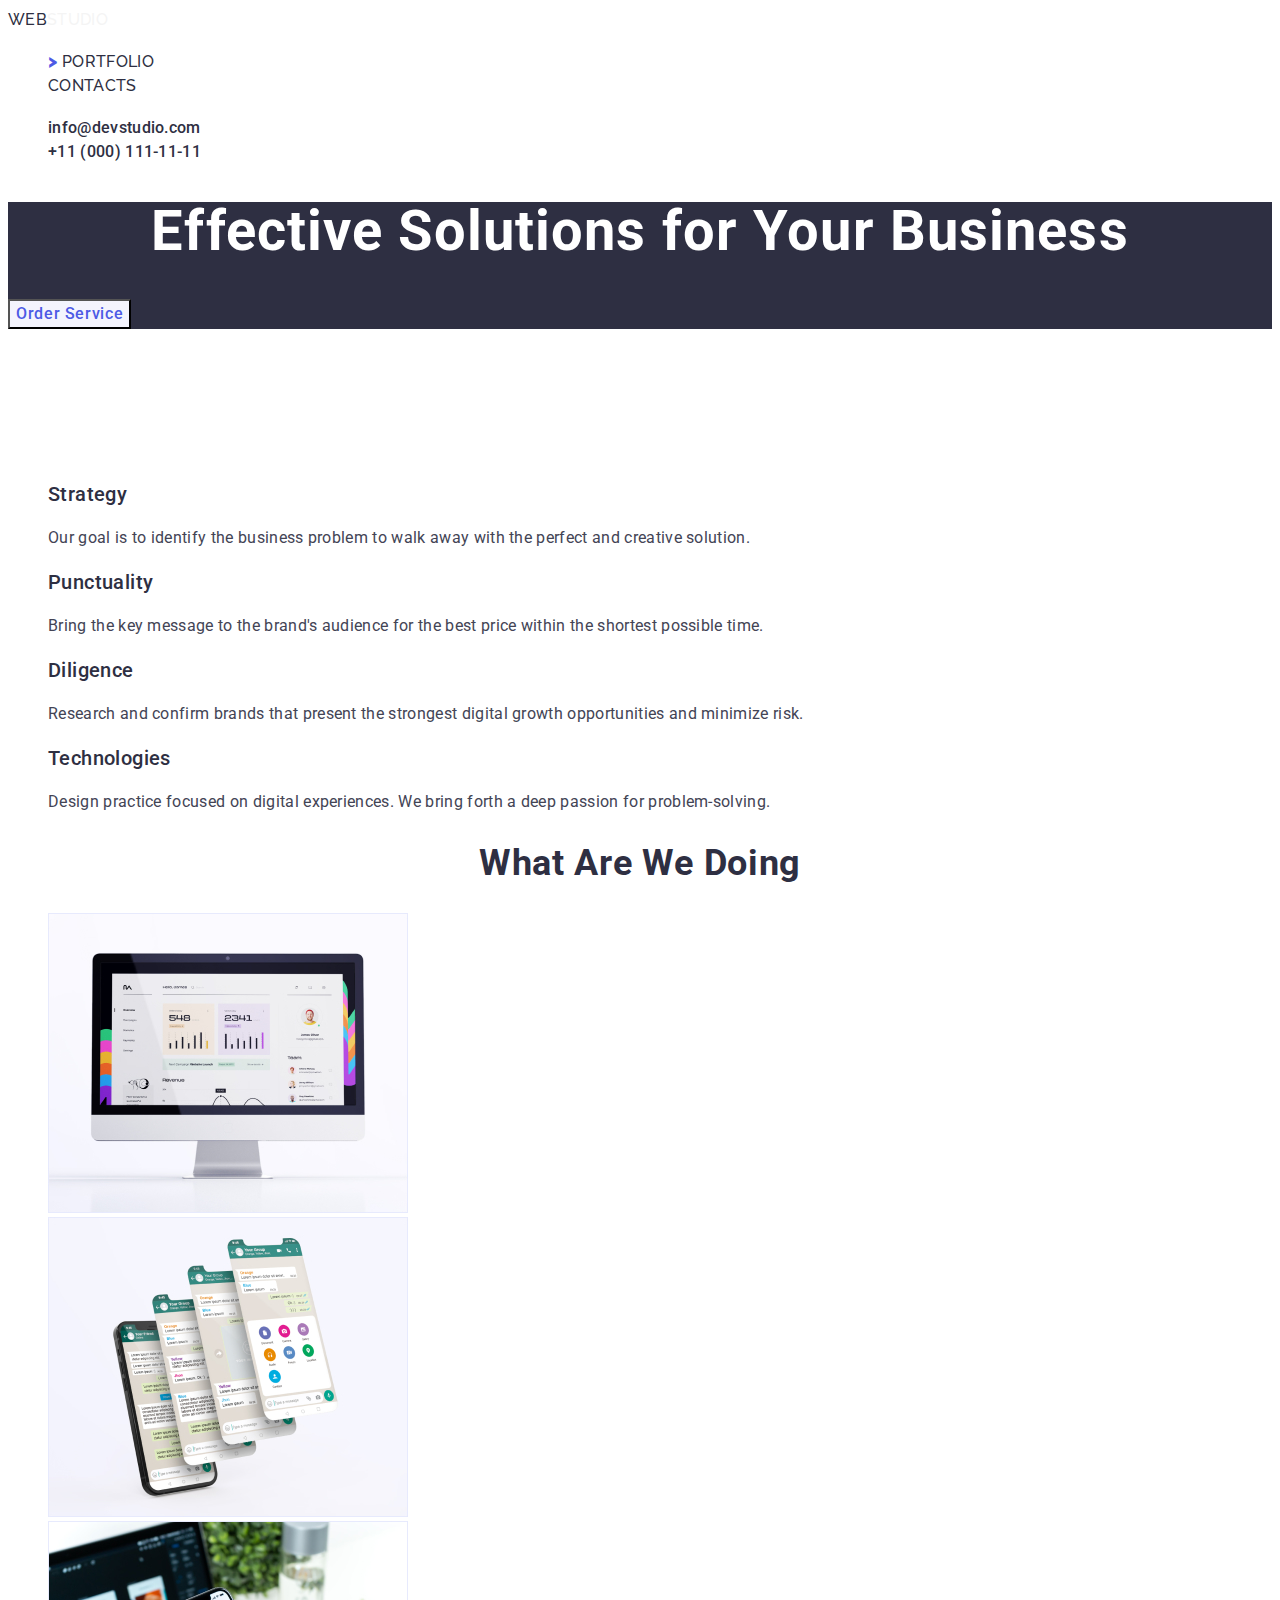
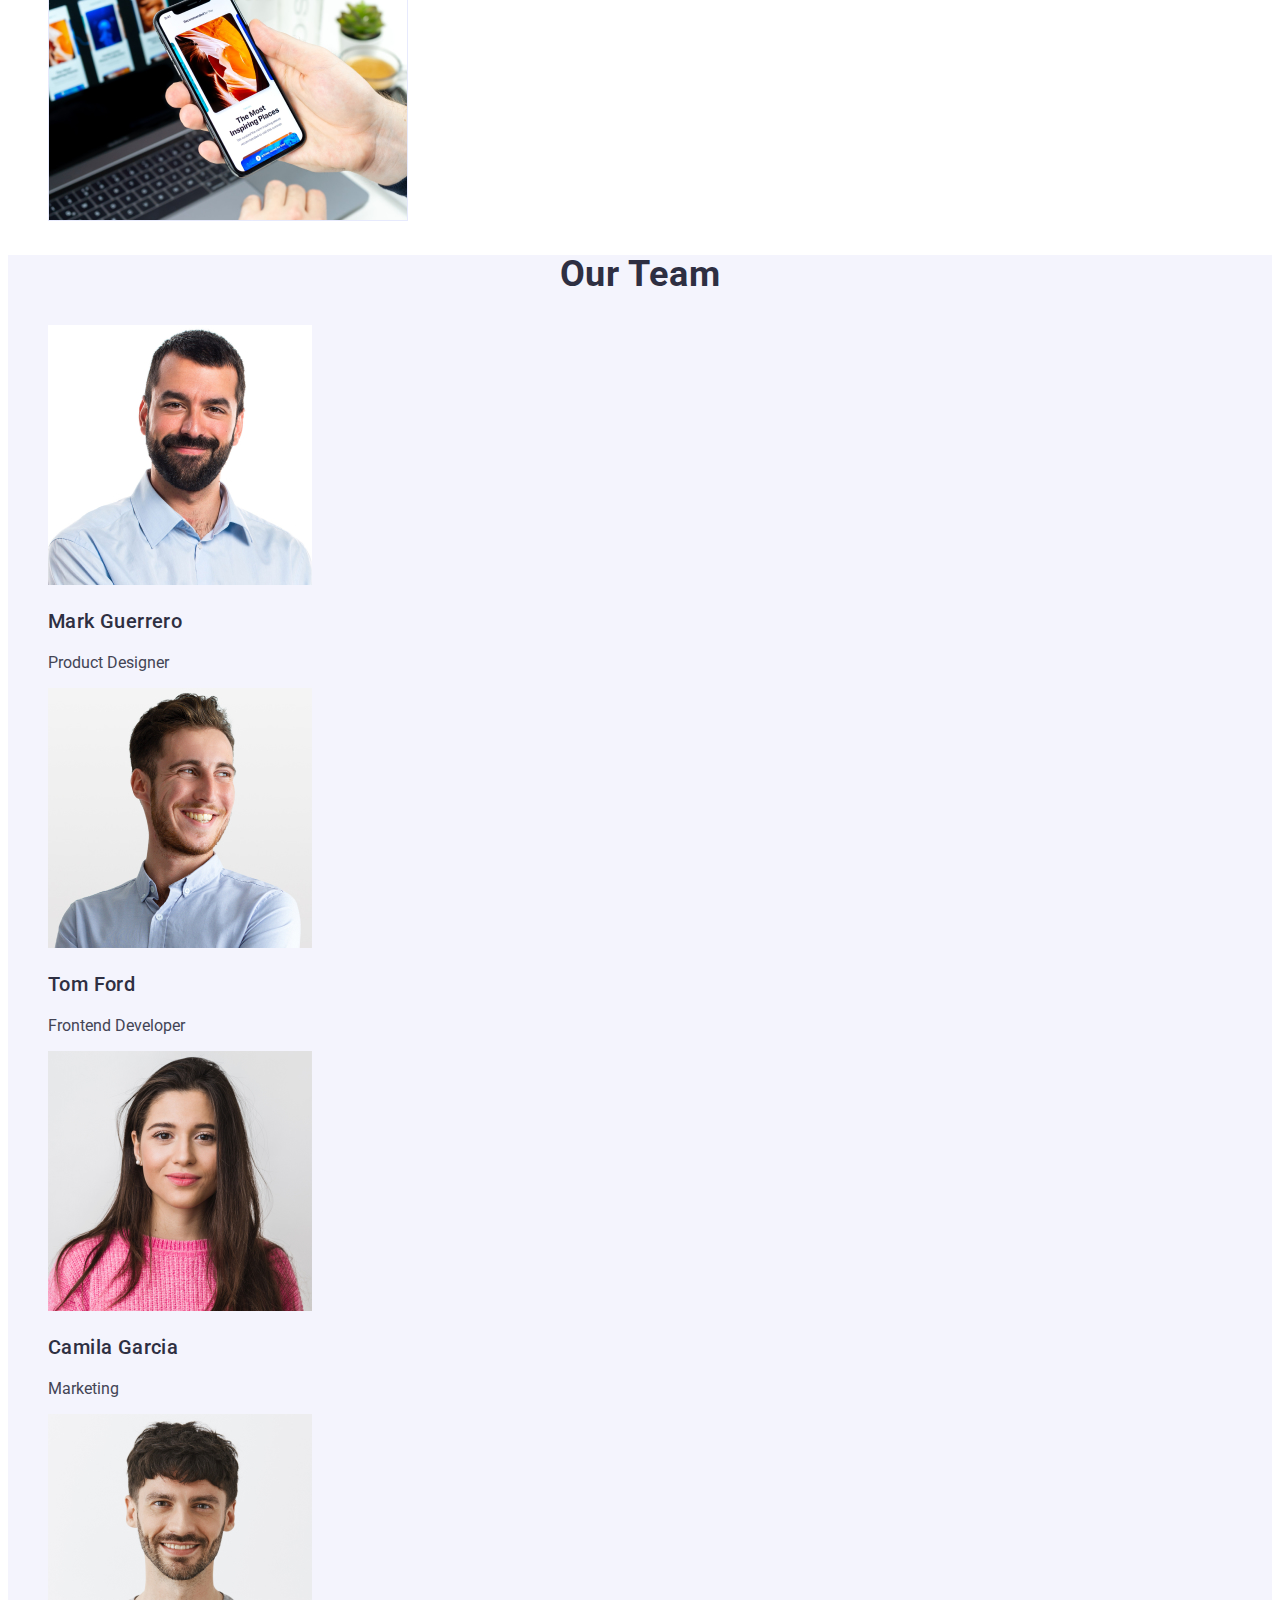
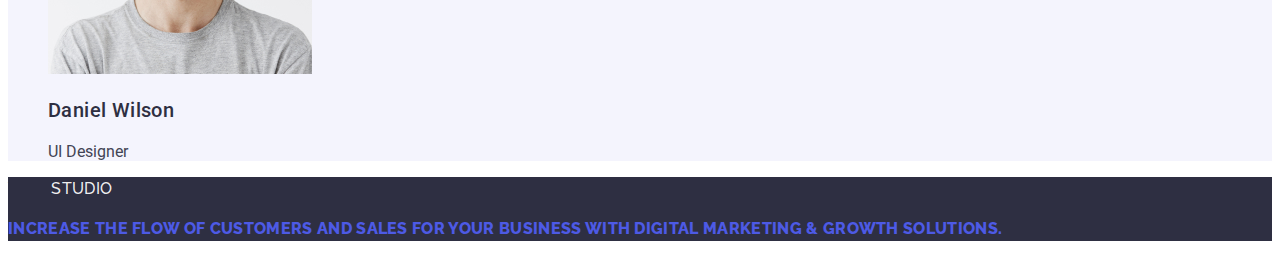
==== index.html @ 6e653386 "class21" ====
<!DOCTYPE html>
<html lang="en">
  <head>
    <meta charset="UTF-8" />
    <title>EFFECTIVE SOLUTIONS FOR YOUR BUSINESS</title>
    <link rel="preconnect" href="https://fonts.googleapis.com" />
    <link rel="preconnect" href="https://fonts.gstatic.com" crossorigin />
    <link
      href="https://fonts.googleapis.com/css2?family=Raleway:wght@800&family=Roboto:wght@400;500;700&display=swap"
      rel="stylesheet"
    />
    <link rel="stylesheet" href="./css/styles.css" />
  </head>
  <body class="body">
    <header>
      <nav class="nav">
        <a class="link" href="./index.html"
          >Web<span class="span">Studio</span></a
        >
        <ul class="list">
          <li class="link2">
            >
            <a class="link" href="./portfolio.html">Portfolio</a>
          </li>
          <li>
            <a class="link" href="./contacts.html">Contacts</a>
          </li>
        </ul>
      </nav>
      <address class="address-list">
        <ul class="list">
          <li>
            <a class="link" href="mailto:info@devstudio.com"
              >info@devstudio.com</a
            >
          </li>
          <li>
            <a class="link" href="tel:+110001111111">+11 (000) 111-11-11</a>
          </li>
        </ul>
      </address>
    </header>
    <main>
      <section class="section">
        <h1 class="title">Effective Solutions for Your Business</h1>
        <button class="button" type="button">Order Service</button>
      </section>
      <section>
        <h2 class="title">Description</h2>
        <ul class="list">
          <li>
            <h3 class="title2">Strategy</h3>
            <p class="ptitle">
              Our goal is to identify the business problem to walk away with the
              perfect and creative solution.
            </p>
          </li>
          <li>
            <h3 class="title2">Punctuality</h3>
            <p class="ptitle">
              Bring the key message to the brand's audience for the best price
              within the shortest possible time.
            </p>
          </li>
          <li>
            <h3 class="title2">Diligence</h3>
            <p class="ptitle">
              Research and confirm brands that present the strongest digital
              growth opportunities and minimize risk.
            </p>
          </li>
          <li>
            <h3 class="title2">Technologies</h3>
            <p class="ptitle">
              Design practice focused on digital experiences. We bring forth a
              deep passion for problem-solving.
            </p>
          </li>
        </ul>
      </section>
      <section>
        <h2 class="title3">What are we doing</h2>
        <ul class="list">
          <li>
            <img src="./images/Firstimage.jpg" alt="Firstimage" width="360" />
          </li>
          <li>
            <img src="./images/Secondimage.jpg" alt="Secondimage" width="360" />
          </li>
          <li>
            <img src="./images/Thirdimage.jpg" alt="Thirdimage" width="360" />
          </li>
        </ul>
      </section>
      <section class="section4">
        <h2 class="title3">Our Team</h2>
        <ul class="list">
          <li>
            <img src="./images/Image1.jpg" alt="Product Designer" width="264" />
            <h3 class="title2">Mark Guerrero</h3>
            <p class="titlep">Product Designer</p>
          </li>
          <li>
            <img
              src="./images/Image2.jpg"
              alt="Frontend Developer"
              width="264"
            />
            <h3 class="title2">Tom Ford</h3>
            <p class="titlep">Frontend Developer</p>
          </li>
          <li>
            <img src="./images/Image3.jpg" alt="Marketing" width="264" />
            <h3 class="title2">Camila Garcia</h3>
            <p class="titlep">Marketing</p>
          </li>
          <li>
            <img src="./images/Image4.jpg" alt="UI Designer" width="264" />
            <h3 class="title2">Daniel Wilson</h3>
            <p class="titlep">UI Designer</p>
          </li>
        </ul>
      </section>
    </main>
    <footer class="footer">
      <a class="link" href="./index.html"
        >Web <span class="span">Studio</span></a
      >
      <p class="footer-p">
        Increase the flow of customers and sales for your business with digital
        marketing & growth solutions.
      </p>
    </footer>
  </body>
</html>
---- css/styles.css ----
:root {
  --brand-color: #2e2f42;
}
.body {
  font-family: "Roboto", sans-serif;
  color: #434455;
  background-color: #ffffffff;
}
.nav {
  font-family: "Raleway", sans-serif;
  font-weight: 800;
  font-size: 18px;
  line-height: 1.17;
  letter-spacing: 0.03em;
  text-transform: uppercase;
  color: #4d5ae5;
}
.link {
  text-decoration: none;
  font-weight: 500;
  font-size: 16px;
  line-height: 1.5;
  letter-spacing: 0.02em;
  color: var(--brand-color);
}
.list {
  list-style: none;
}
.span {
  color: #f4f4f4fd;
}
.link2 {
  text-decoration: none;
}
.link:hover,
.link:focus {
  color: #404bbf;
}
.address-list {
  font-style: normal;
}
.section {
  background-color: var(--brand-color);
}
.title {
  font-size: 56px;
  line-height: 1.07;
  text-align: center;
  letter-spacing: 0.02em;
  color: #ffffff;
}
.button {
  background-color: #f4f4fd;
  font-family: "Roboto", sans-serif;
  font-weight: 500;
  font-size: 16px;
  line-height: 1.5;
  letter-spacing: 0.04em;
  color: #4d5ae5;
  cursor: pointer;
}
.button:hover,
.button:focus {
  background-color: #404bbf;
  color: #ffffffff;
}
.title2 {
  font-weight: 500;
  font-size: 20px;
  line-height: 1.2;
  letter-spacing: 0.02em;
  color: var(--brand-color);
}
.ptitle {
  font-size: 16px;
  line-height: 1.5;
  letter-spacing: 0.02em;
  color: #434455;
}
.footer {
  font-family: "Raleway", sans-serif;
  font-weight: 800;
  font-size: 18px;
  line-height: 1.17;
  letter-spacing: 0.03em;
  text-transform: uppercase;
  color: #4d5ae5;
  background-color: var(--brand-color);
}
.footer-p {
  line-height: 1.5;
  font-size: 16px;
  letter-spacing: 0.02em;
}
.title3 {
  font-size: 36px;
  line-height: 1.11;
  text-align: center;
  letter-spacing: 0.02em;
  text-transform: capitalize;
  color: var(--brand-color);
}
.section4 {
  background-color: #f4f4fd;
}
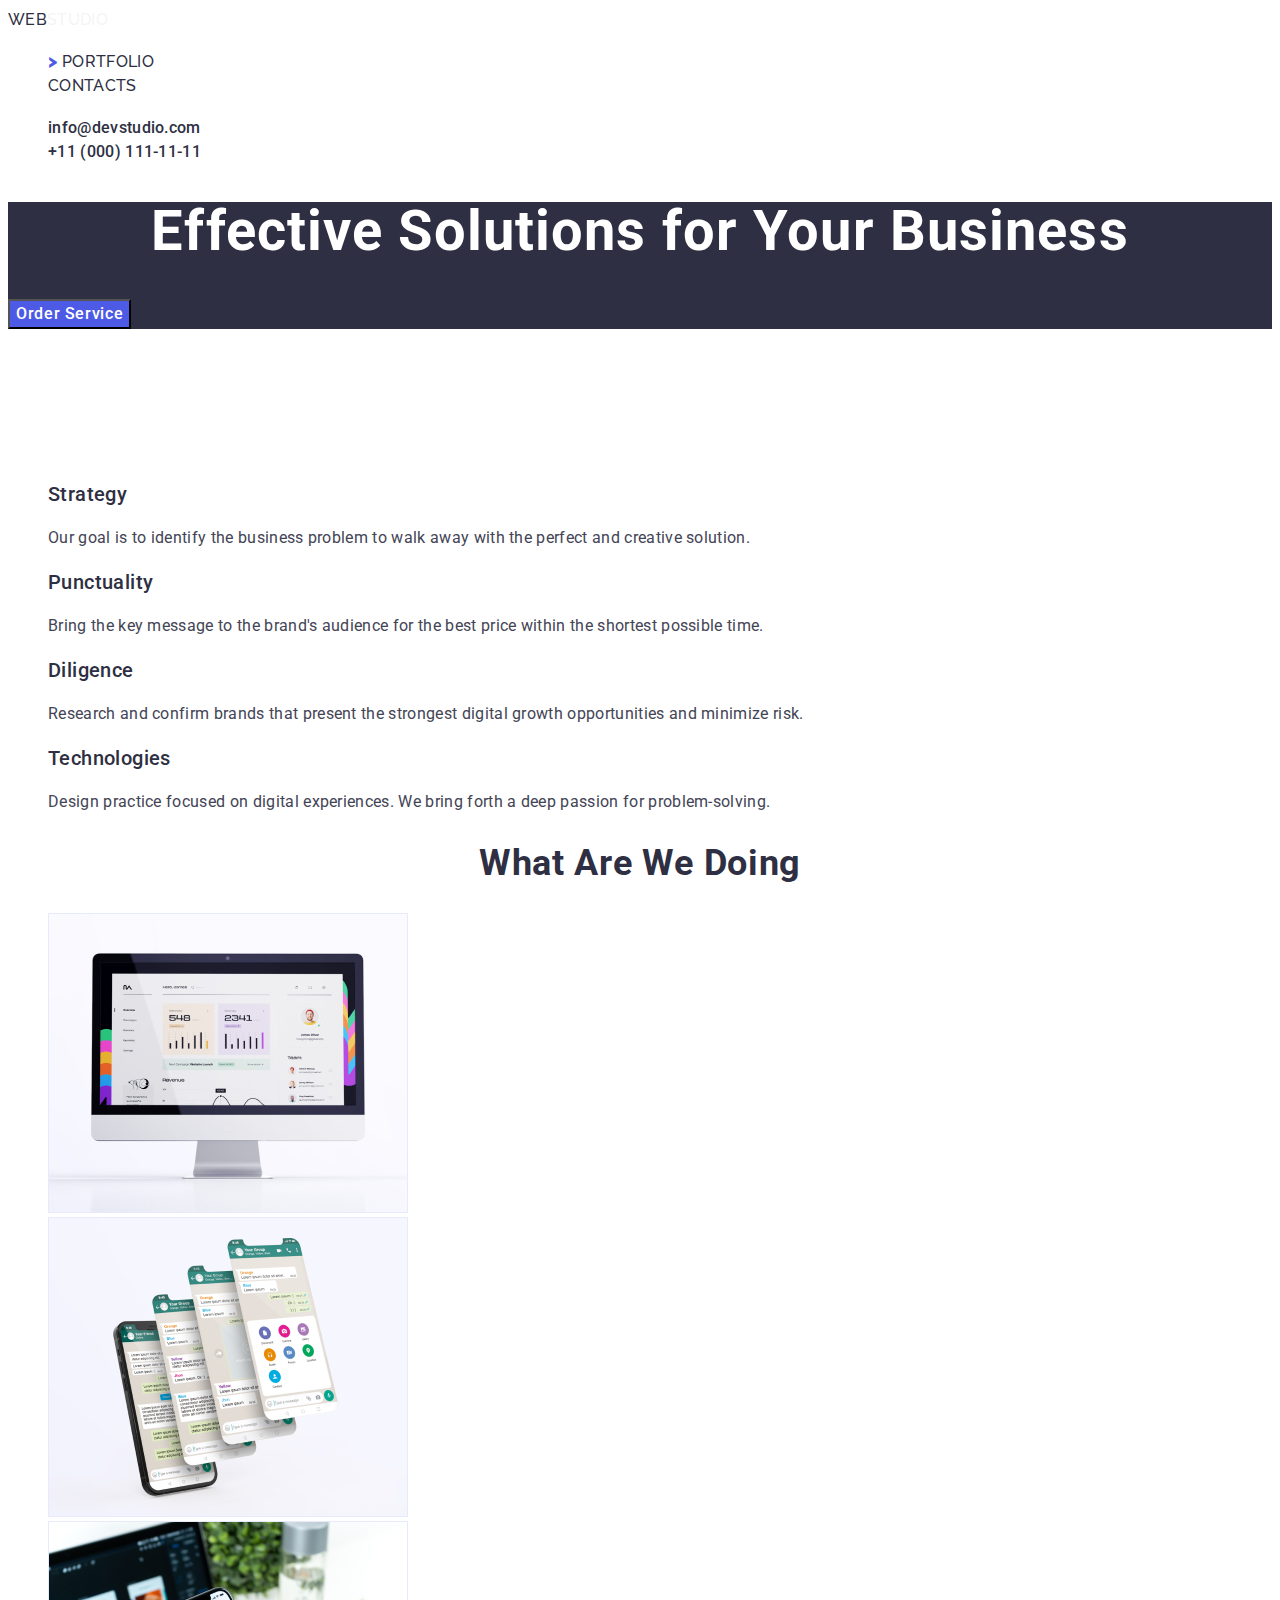
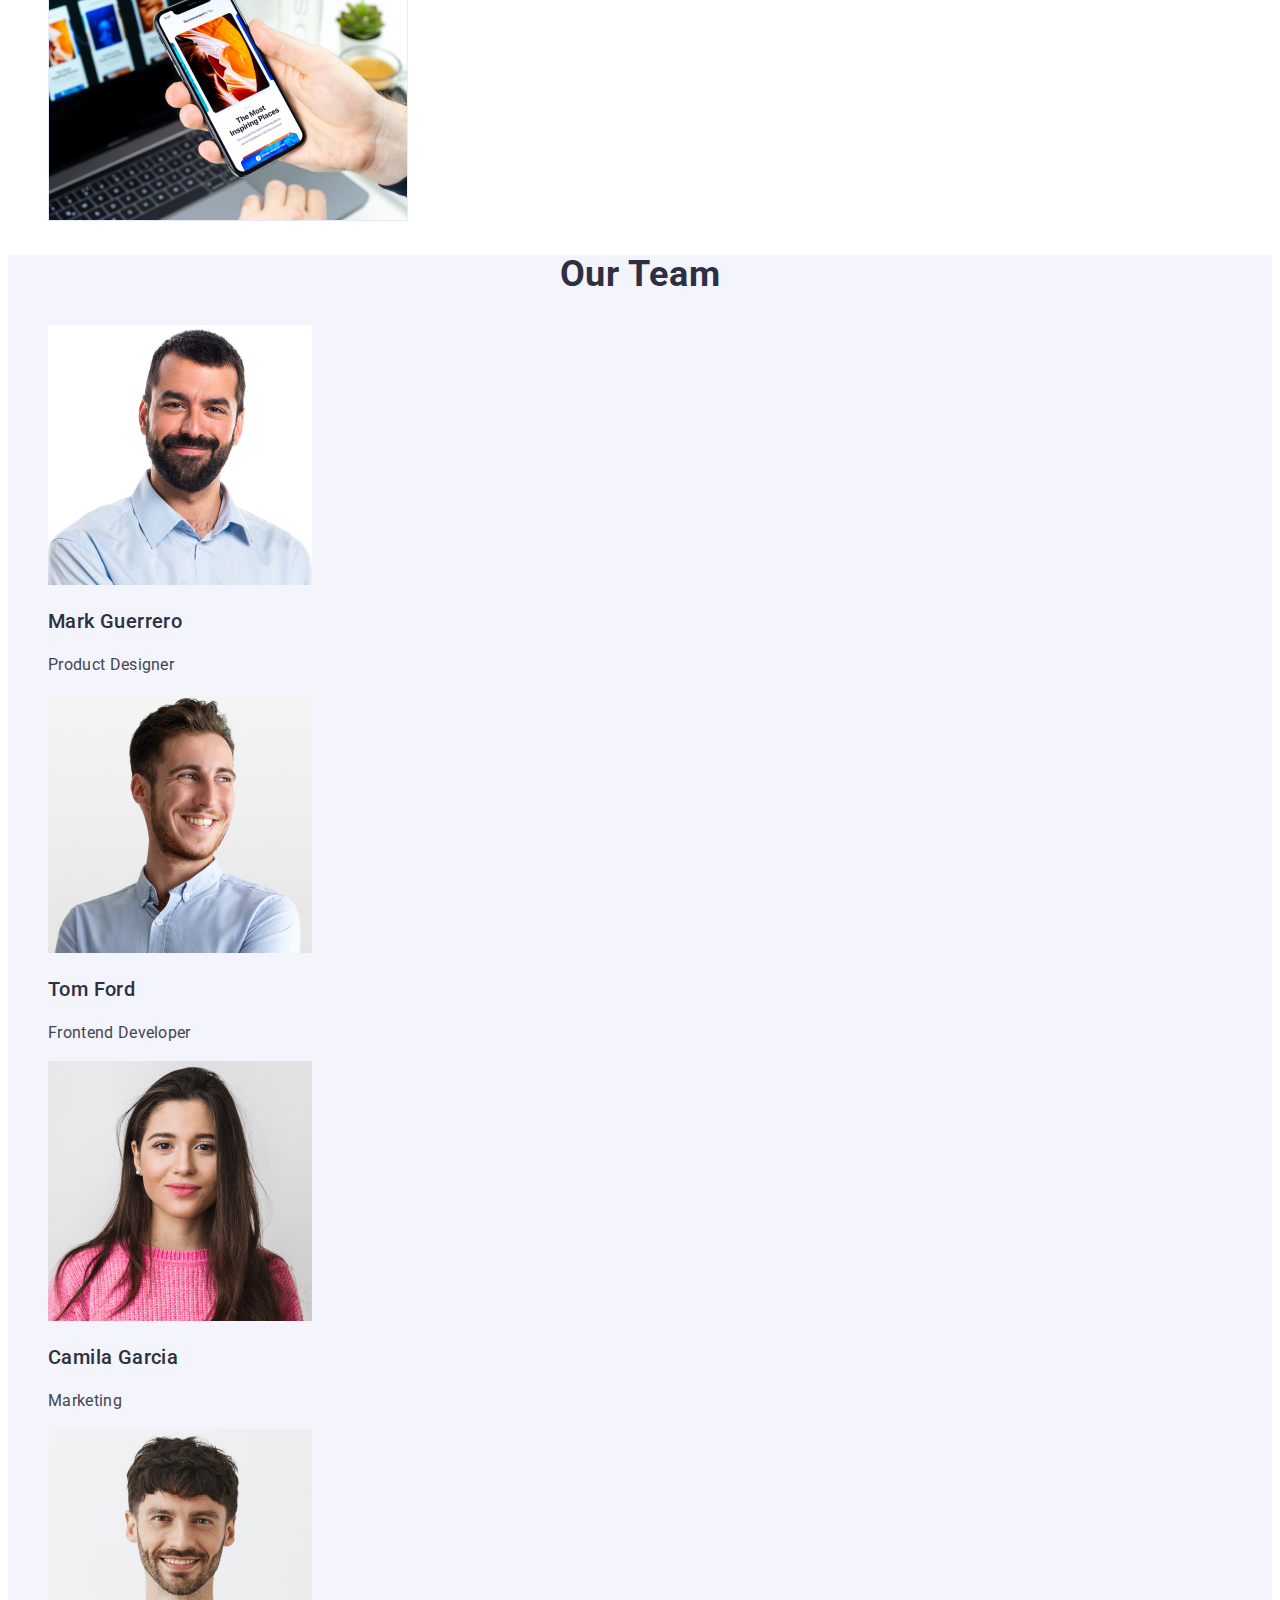
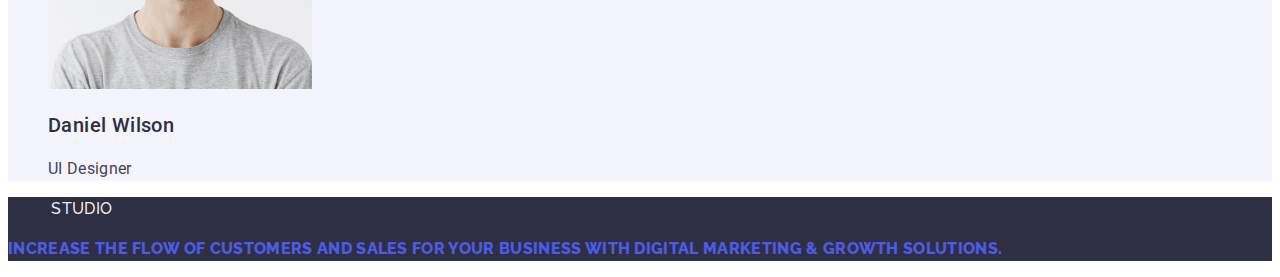
==== commit 8e330af5: "clasa22" ====
--- a/index.html
+++ b/index.html
@@ -43,7 +43,7 @@
     <main>
       <section class="section">
         <h1 class="title">Effective Solutions for Your Business</h1>
-        <button class="button" type="button">Order Service</button>
+        <button class="button-index" type="button">Order Service</button>
       </section>
       <section>
         <h2 class="title">Description</h2>
@@ -98,7 +98,7 @@
           <li>
             <img src="./images/Image1.jpg" alt="Product Designer" width="264" />
             <h3 class="title2">Mark Guerrero</h3>
-            <p class="titlep">Product Designer</p>
+            <p class="ptitle">Product Designer</p>
           </li>
           <li>
             <img
@@ -107,17 +107,17 @@
               width="264"
             />
             <h3 class="title2">Tom Ford</h3>
-            <p class="titlep">Frontend Developer</p>
+            <p class="ptitle">Frontend Developer</p>
           </li>
           <li>
             <img src="./images/Image3.jpg" alt="Marketing" width="264" />
             <h3 class="title2">Camila Garcia</h3>
-            <p class="titlep">Marketing</p>
+            <p class="ptitle">Marketing</p>
           </li>
           <li>
             <img src="./images/Image4.jpg" alt="UI Designer" width="264" />
             <h3 class="title2">Daniel Wilson</h3>
-            <p class="titlep">UI Designer</p>
+            <p class="ptitle">UI Designer</p>
           </li>
         </ul>
       </section>
--- a/css/styles.css
+++ b/css/styles.css
@@ -103,3 +103,17 @@
 .section4 {
   background-color: #f4f4fd;
 }
+.button-index {
+  background-color: #4d5ae5;
+  font-family: "Roboto", sans-serif;
+  font-weight: 500;
+  font-size: 16px;
+  line-height: 1.5;
+  letter-spacing: 0.04em;
+  color: #ffffff;
+  cursor: pointer;
+}
+.button-index:hover,
+.button-index:focus {
+  background-color: #404bbf;
+}
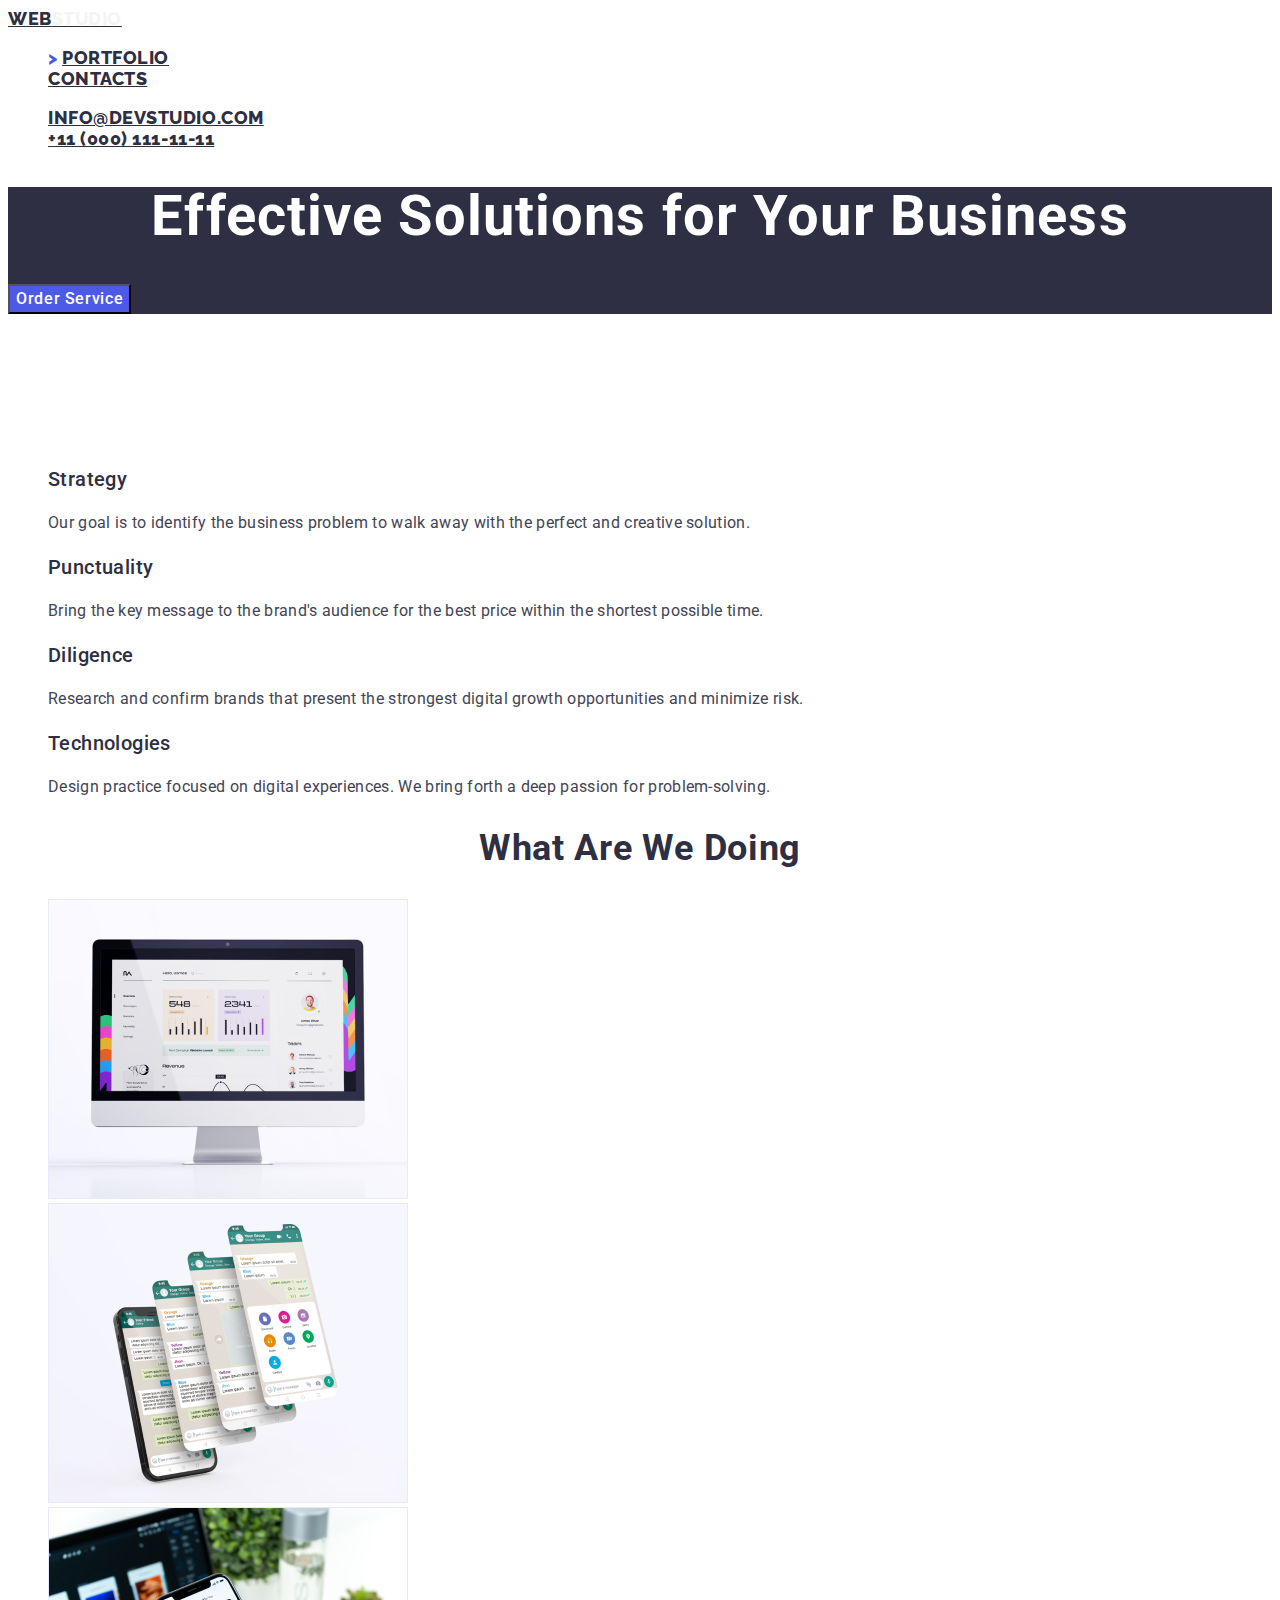
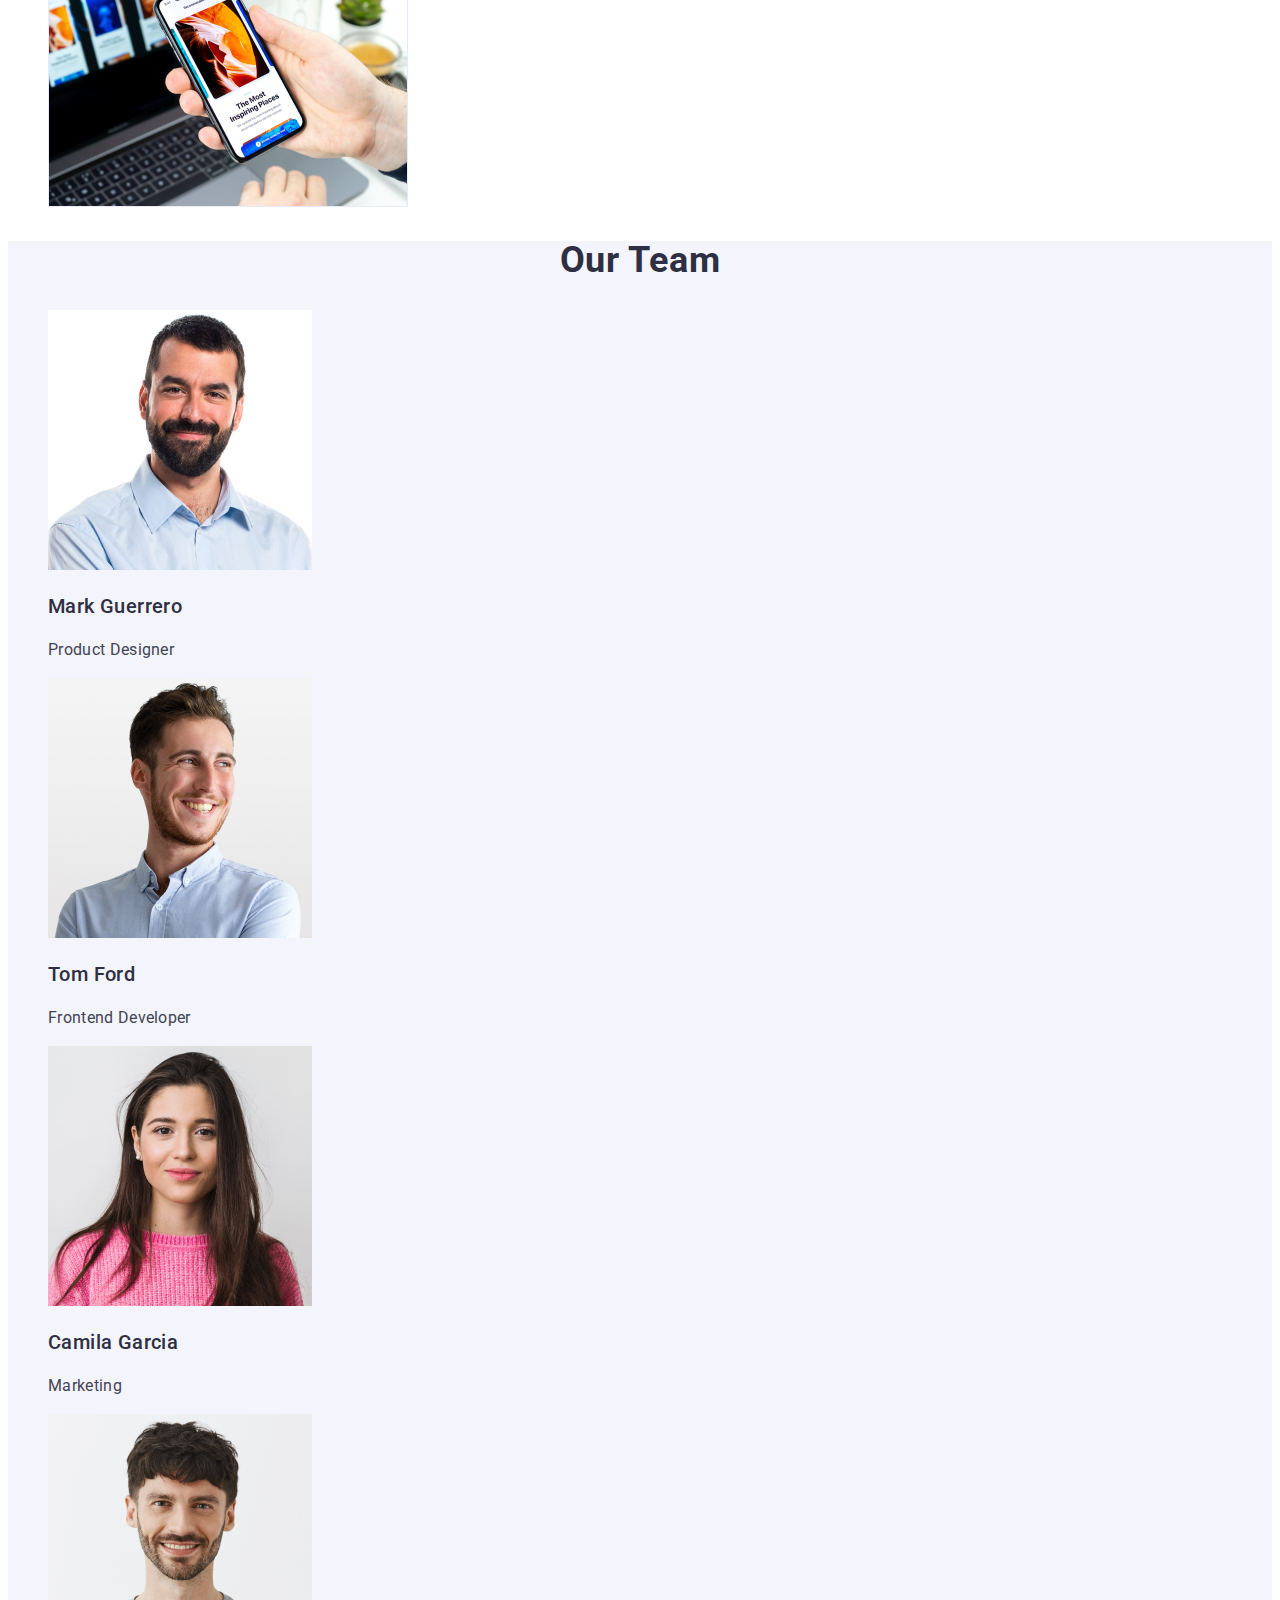
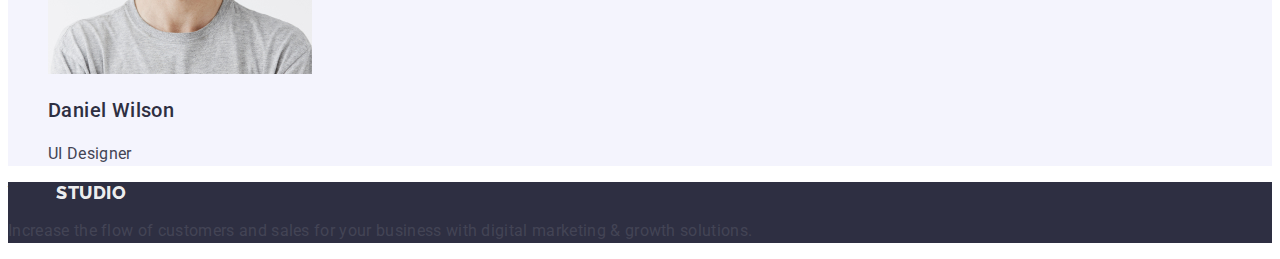
==== commit 4df37221: "clasa25" ====
--- a/index.html
+++ b/index.html
@@ -82,13 +82,28 @@
         <h2 class="title3">What are we doing</h2>
         <ul class="list">
           <li>
-            <img src="./images/Firstimage.jpg" alt="Firstimage" width="360" />
+            <img
+              src="./images/Firstimage.jpg"
+              alt="Firstimage"
+              width="360"
+              height="300"
+            />
           </li>
           <li>
-            <img src="./images/Secondimage.jpg" alt="Secondimage" width="360" />
+            <img
+              src="./images/Secondimage.jpg"
+              alt="Secondimage"
+              width="360"
+              height="300"
+            />
           </li>
           <li>
-            <img src="./images/Thirdimage.jpg" alt="Thirdimage" width="360" />
+            <img
+              src="./images/Thirdimage.jpg"
+              alt="Thirdimage"
+              width="360"
+              height="300"
+            />
           </li>
         </ul>
       </section>
@@ -96,7 +111,12 @@
         <h2 class="title3">Our Team</h2>
         <ul class="list">
           <li>
-            <img src="./images/Image1.jpg" alt="Product Designer" width="264" />
+            <img
+              src="./images/Image1.jpg"
+              alt="Product Designer"
+              width="264"
+              height="260"
+            />
             <h3 class="title2">Mark Guerrero</h3>
             <p class="ptitle">Product Designer</p>
           </li>
@@ -105,17 +125,28 @@
               src="./images/Image2.jpg"
               alt="Frontend Developer"
               width="264"
+              height="260"
             />
             <h3 class="title2">Tom Ford</h3>
             <p class="ptitle">Frontend Developer</p>
           </li>
           <li>
-            <img src="./images/Image3.jpg" alt="Marketing" width="264" />
+            <img
+              src="./images/Image3.jpg"
+              alt="Marketing"
+              width="264"
+              height="260"
+            />
             <h3 class="title2">Camila Garcia</h3>
             <p class="ptitle">Marketing</p>
           </li>
           <li>
-            <img src="./images/Image4.jpg" alt="UI Designer" width="264" />
+            <img
+              src="./images/Image4.jpg"
+              alt="UI Designer"
+              width="264"
+              height="260"
+            />
             <h3 class="title2">Daniel Wilson</h3>
             <p class="ptitle">UI Designer</p>
           </li>
--- a/css/styles.css
+++ b/css/styles.css
@@ -16,12 +16,13 @@
   color: #4d5ae5;
 }
 .link {
-  text-decoration: none;
-  font-weight: 500;
-  font-size: 16px;
-  line-height: 1.5;
-  letter-spacing: 0.02em;
+  text-transform: uppercase;
   color: var(--brand-color);
+  font-weight: 800;
+  font-size: 18px;
+  line-height: 1.17;
+  letter-spacing: 0.54px;
+  font-family: "Raleway", sans-serif;
 }
 .list {
   list-style: none;
@@ -78,14 +79,7 @@
   color: #434455;
 }
 .footer {
-  font-family: "Raleway", sans-serif;
-  font-weight: 800;
-  font-size: 18px;
-  line-height: 1.17;
-  letter-spacing: 0.03em;
-  text-transform: uppercase;
-  color: #4d5ae5;
-  background-color: var(--brand-color);
+  background-color: #2e2f42;
 }
 .footer-p {
   line-height: 1.5;
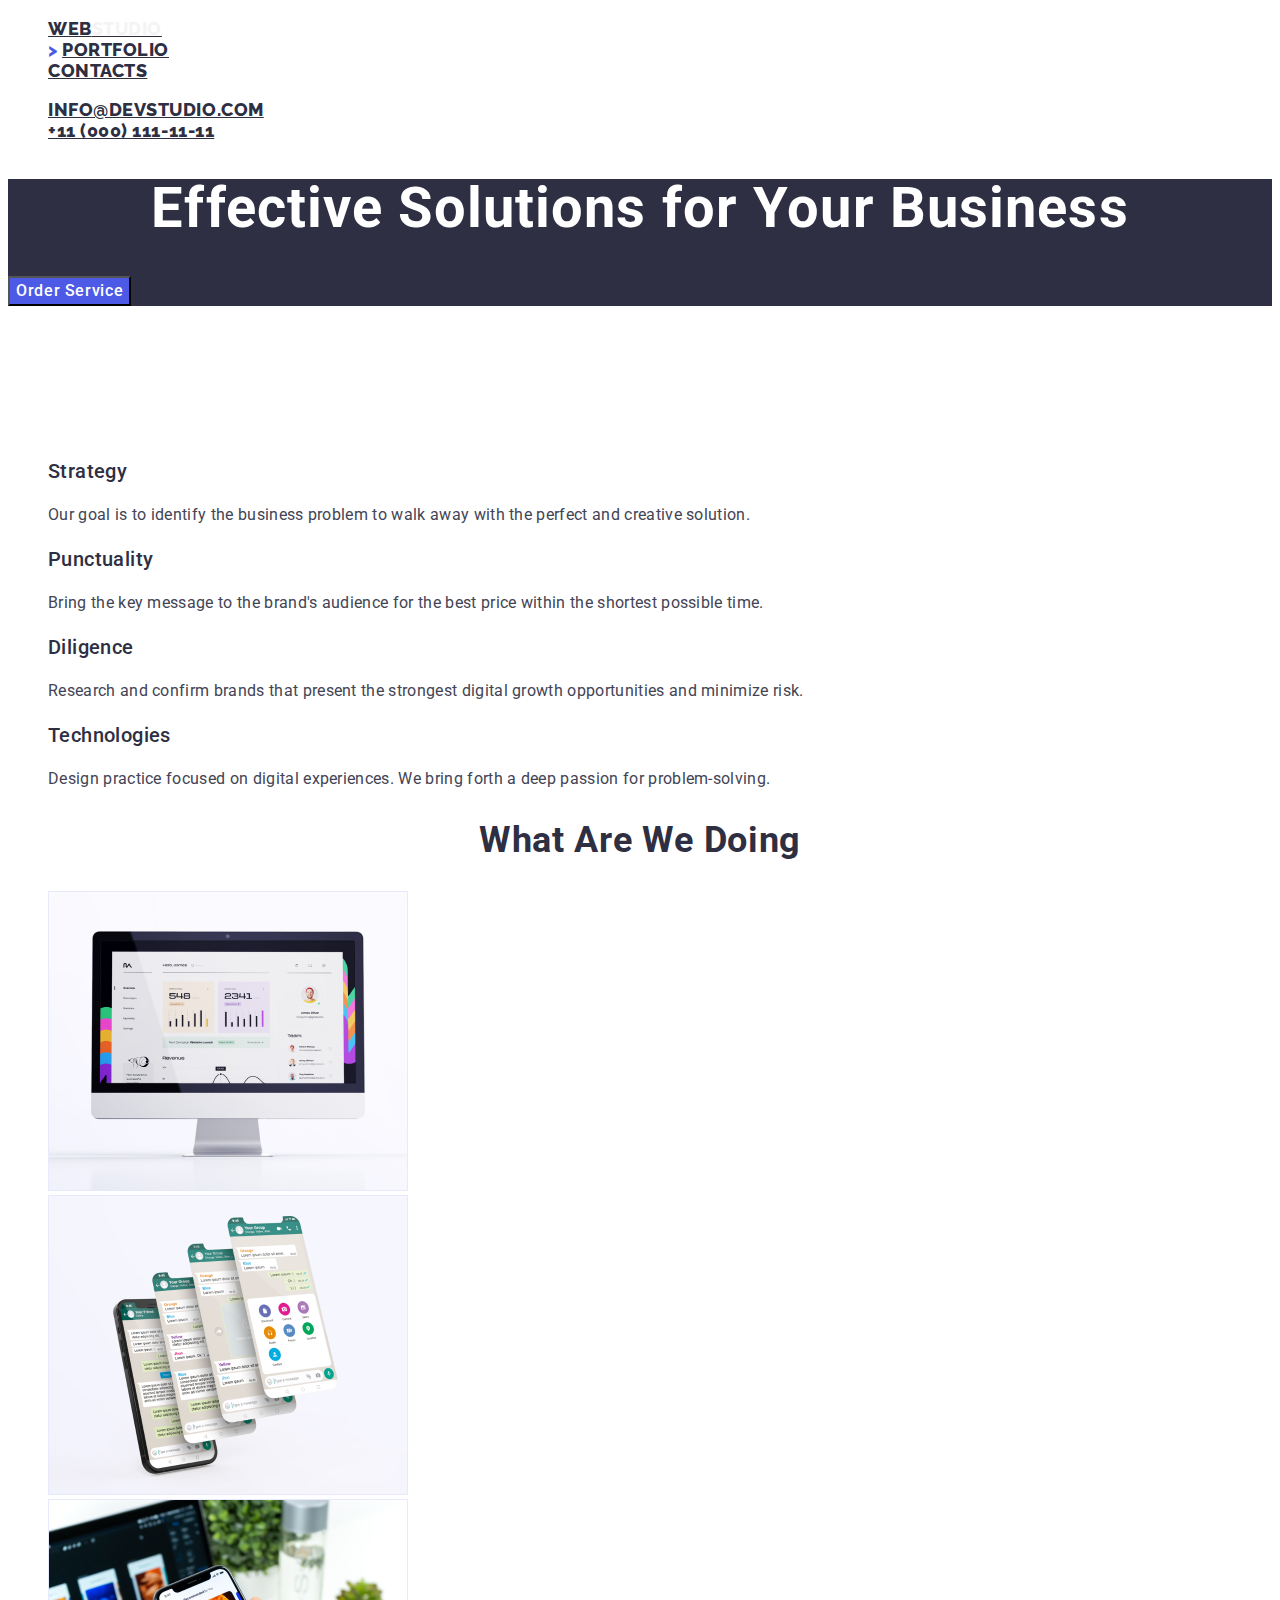
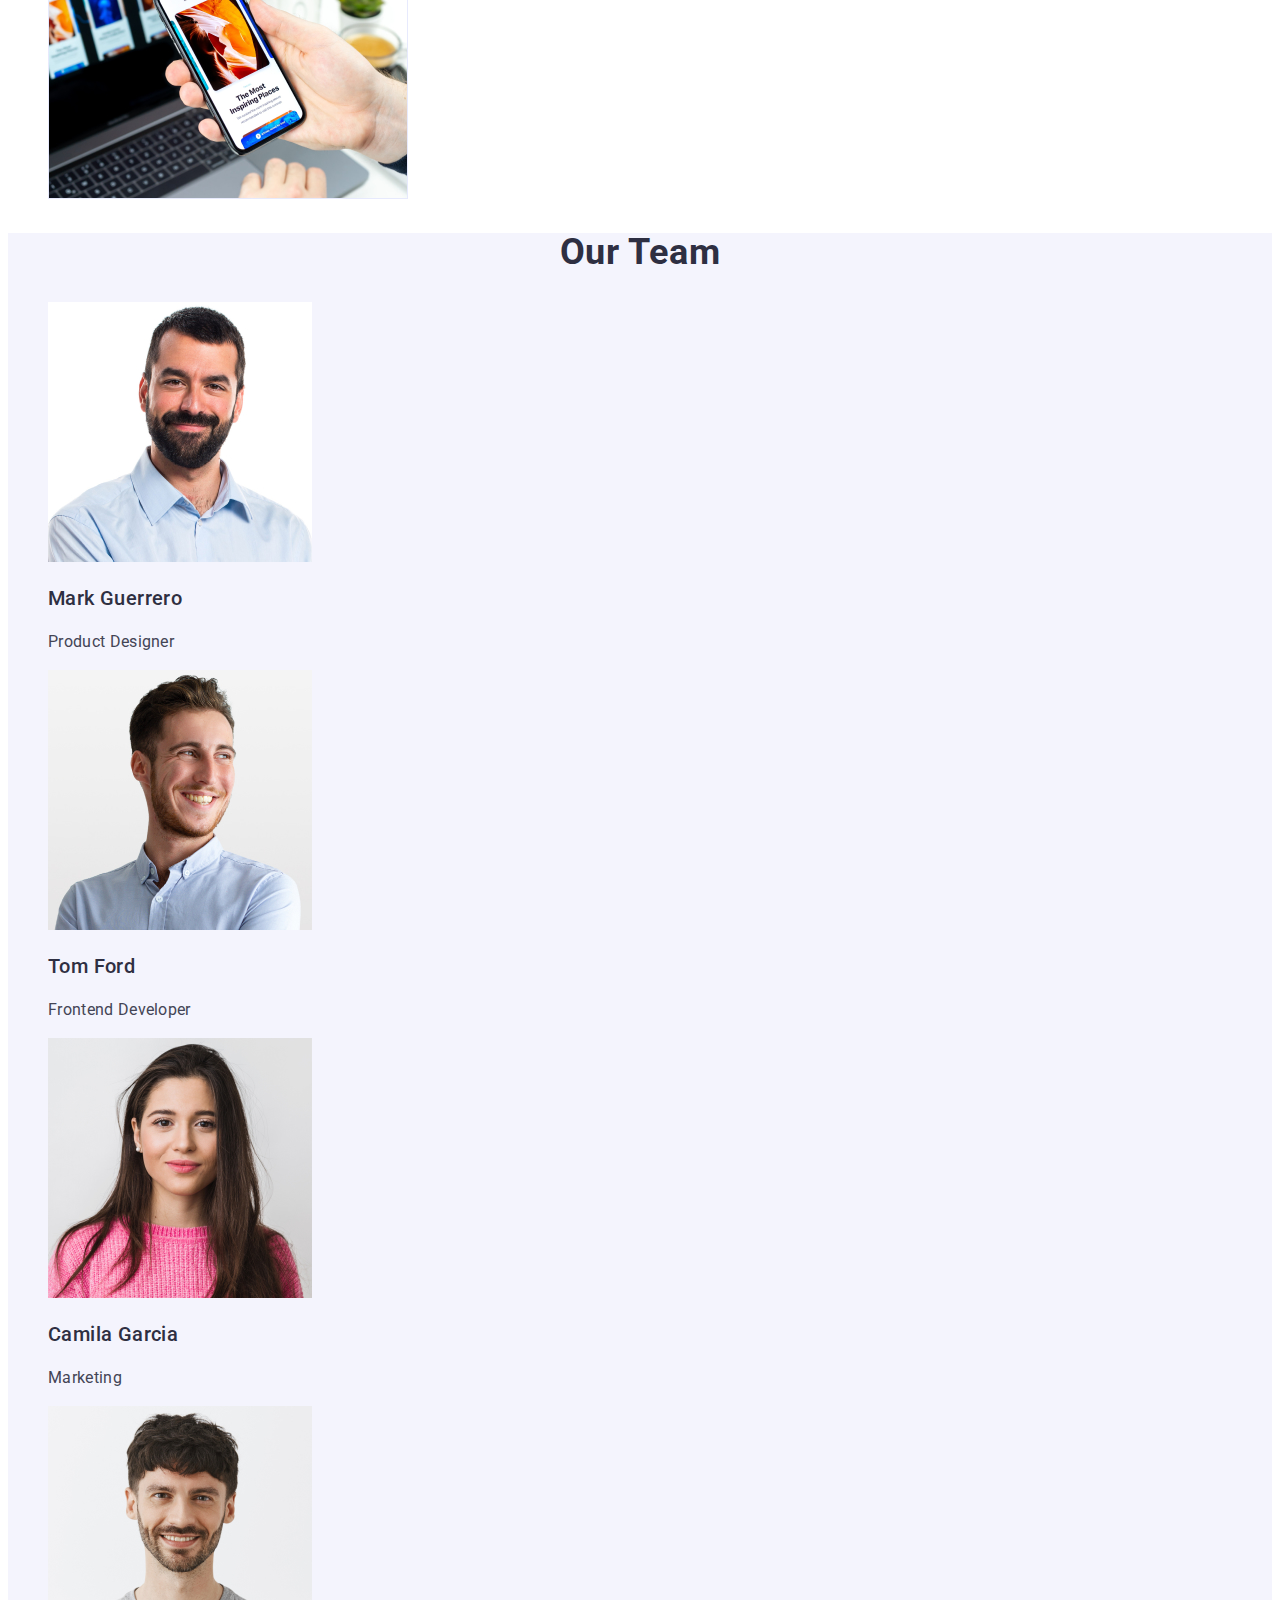
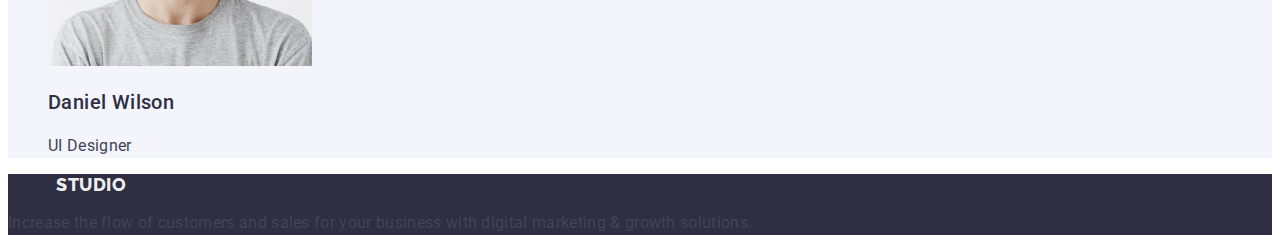
==== commit c24bbc52: "clasa26" ====
--- a/index.html
+++ b/index.html
@@ -14,11 +14,13 @@
   <body class="body">
     <header>
       <nav class="nav">
-        <a class="link" href="./index.html"
-          >Web<span class="span">Studio</span></a
-        >
         <ul class="list">
           <li class="link2">
+            <a class="link" href="./index.html"
+              >Web<span class="span">Studio</span></a
+            >
+          </li>
+          <li>
             >
             <a class="link" href="./portfolio.html">Portfolio</a>
           </li>
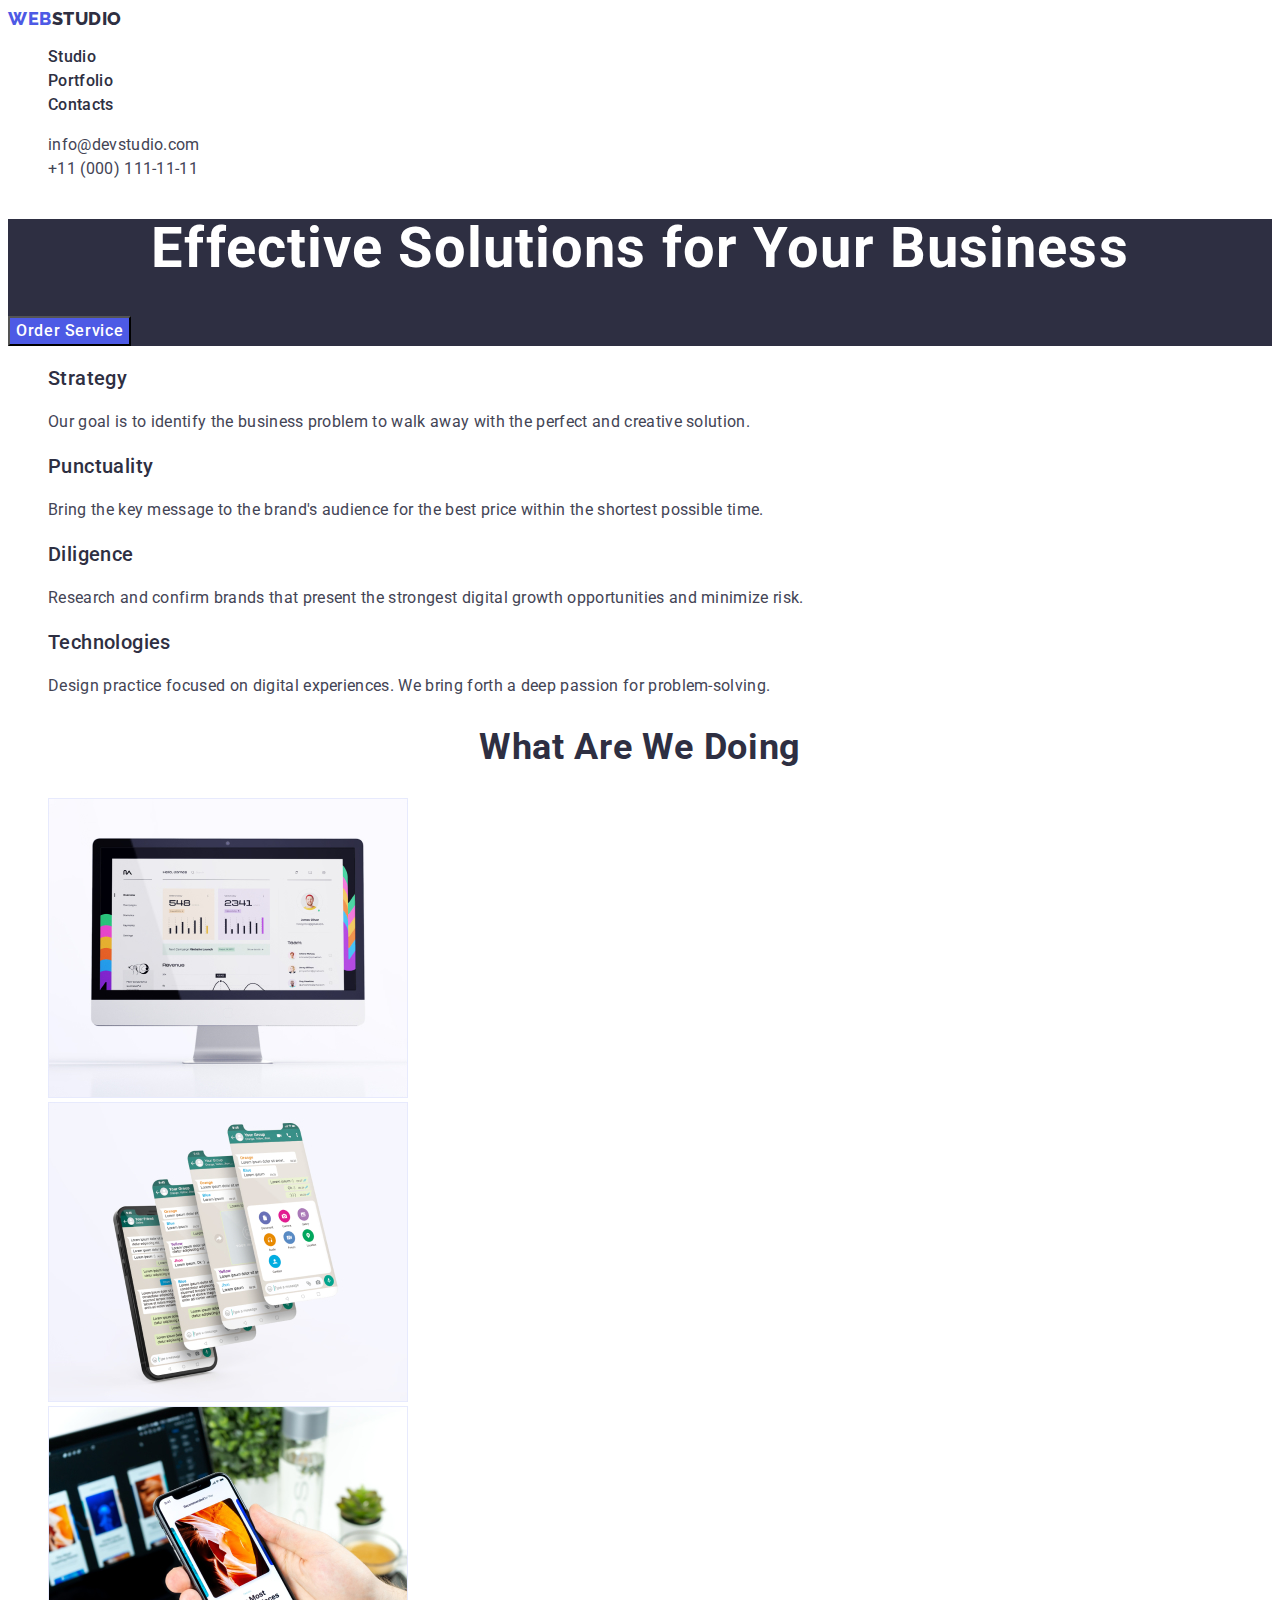
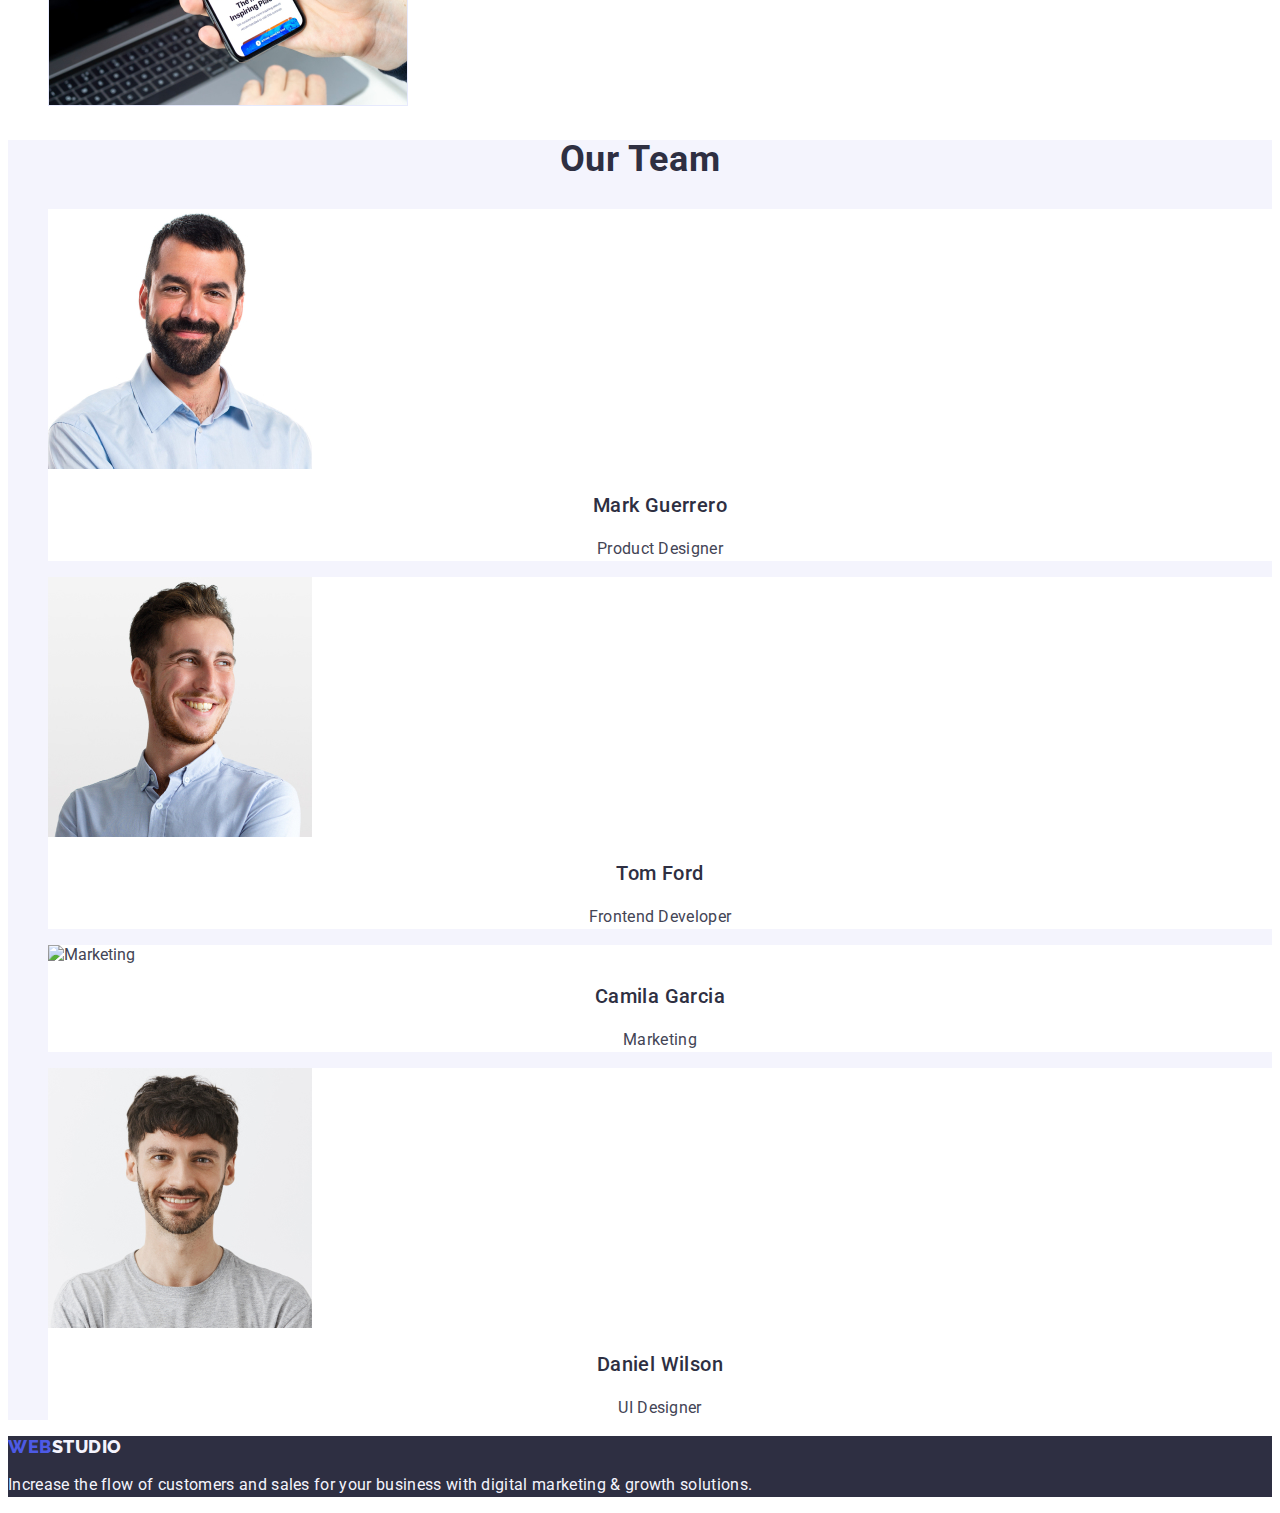
==== commit 6db1b86f: "clasa28" ====
--- a/index.html
+++ b/index.html
@@ -2,89 +2,89 @@
 <html lang="en">
   <head>
     <meta charset="UTF-8" />
-    <title>EFFECTIVE SOLUTIONS FOR YOUR BUSINESS</title>
+    <meta name="viewport" content="width=device-width, initial-scale=1.0" />
+    <link rel="stylesheet" href="./css/styles.css" />
     <link rel="preconnect" href="https://fonts.googleapis.com" />
     <link rel="preconnect" href="https://fonts.gstatic.com" crossorigin />
     <link
-      href="https://fonts.googleapis.com/css2?family=Raleway:wght@800&family=Roboto:wght@400;500;700&display=swap"
+      href="https://fonts.googleapis.com/css2?family=Raleway:wght@800&family=Roboto:wght@400;500;700;900&display=swap"
       rel="stylesheet"
     />
-    <link rel="stylesheet" href="./css/styles.css" />
+    <title>EFFECTIVE SOLUTIONS FOR YOUR BUSINESS</title>
   </head>
-  <body class="body">
+  <body>
     <header>
-      <nav class="nav">
-        <ul class="list">
-          <li class="link2">
-            <a class="link" href="./index.html"
-              >Web<span class="span">Studio</span></a
-            >
+      <nav class="main-navigation-container">
+        <a class="logo link" href="./index.html"
+          >Web<span class="logo-span-dark-header">Studio</span></a
+        >
+        <ul class="navigation-list list">
+          <li><a class="nav-link link" href="./index.html">Studio</a></li>
+          <li>
+            <a class="nav-link link" href="./portfolio.html">Portfolio</a>
           </li>
-          <li>
-            >
-            <a class="link" href="./portfolio.html">Portfolio</a>
-          </li>
-          <li>
-            <a class="link" href="./contacts.html">Contacts</a>
-          </li>
+          <li><a class="nav-link link" href="">Contacts</a></li>
         </ul>
       </nav>
-      <address class="address-list">
-        <ul class="list">
+      <address class="address-container">
+        <ul class="address-list list">
           <li>
-            <a class="link" href="mailto:info@devstudio.com"
+            <a class="address-link link" href="mailto:info@devstudio.com"
               >info@devstudio.com</a
             >
           </li>
           <li>
-            <a class="link" href="tel:+110001111111">+11 (000) 111-11-11</a>
+            <a class="address-link link" href="tel:+110001111111"
+              >+11 (000) 111-11-11</a
+            >
           </li>
         </ul>
       </address>
     </header>
-    <main>
-      <section class="section">
-        <h1 class="title">Effective Solutions for Your Business</h1>
-        <button class="button-index" type="button">Order Service</button>
+    <main class="main-container">
+      <section class="hero-image-section-container">
+        <h1 class="hero-image-header">Effective Solutions for Your Business</h1>
+        <button class="hero-image-button" type="button">Order Service</button>
       </section>
-      <section>
-        <h2 class="title">Description</h2>
-        <ul class="list">
-          <li>
-            <h3 class="title2">Strategy</h3>
-            <p class="ptitle">
+      <section class="first-section-container">
+        <h2 class="first-section-header" hidden>Qualities</h2>
+        <ul class="first-section-list list">
+          <li class="trait-container">
+            <h3 class="trait-header">Strategy</h3>
+            <p class="trait-description">
               Our goal is to identify the business problem to walk away with the
               perfect and creative solution.
             </p>
           </li>
-          <li>
-            <h3 class="title2">Punctuality</h3>
-            <p class="ptitle">
+          <li class="trait-container">
+            <h3 class="trait-header">Punctuality</h3>
+            <p class="trait-description">
               Bring the key message to the brand's audience for the best price
               within the shortest possible time.
             </p>
           </li>
-          <li>
-            <h3 class="title2">Diligence</h3>
-            <p class="ptitle">
+          <li class="trait-container">
+            <h3 class="trait-header">Diligence</h3>
+            <p class="trait-description">
               Research and confirm brands that present the strongest digital
               growth opportunities and minimize risk.
             </p>
           </li>
-          <li>
-            <h3 class="title2">Technologies</h3>
-            <p class="ptitle">
+          <li class="trait-container">
+            <h3 class="trait-header">Technologies</h3>
+            <p class="trait-description">
               Design practice focused on digital experiences. We bring forth a
               deep passion for problem-solving.
             </p>
           </li>
         </ul>
       </section>
-      <section>
-        <h2 class="title3">What are we doing</h2>
-        <ul class="list">
+      <section class="section-two-container">
+        <h2 class="section-two-header">What are we doing</h2>
+        <ul class="sec-two-image-list list">
           <li>
             <img
+              class="image-section-two"
               src="./images/Firstimage.jpg"
               alt="Firstimage"
               width="360"
@@ -93,6 +93,7 @@
           </li>
           <li>
             <img
+              class="image-section-two"
               src="./images/Secondimage.jpg"
               alt="Secondimage"
               width="360"
@@ -101,6 +102,7 @@
           </li>
           <li>
             <img
+              class="image-section-two"
               src="./images/Thirdimage.jpg"
               alt="Thirdimage"
               width="360"
@@ -109,57 +111,61 @@
           </li>
         </ul>
       </section>
-      <section class="section4">
-        <h2 class="title3">Our Team</h2>
-        <ul class="list">
-          <li>
+      <section class="section-three-container">
+        <h2 class="section-three-header">Our Team</h2>
+        <ul class="sec-three-members-list list">
+          <li class="team-member-container">
             <img
+              class="team-member-image"
               src="./images/Image1.jpg"
               alt="Product Designer"
               width="264"
               height="260"
             />
-            <h3 class="title2">Mark Guerrero</h3>
-            <p class="ptitle">Product Designer</p>
+            <h3 class="team-member-header">Mark Guerrero</h3>
+            <p class="team-member-description">Product Designer</p>
           </li>
-          <li>
+          <li class="team-member-container">
             <img
+              class="team-member-image"
               src="./images/Image2.jpg"
               alt="Frontend Developer"
               width="264"
               height="260"
             />
-            <h3 class="title2">Tom Ford</h3>
-            <p class="ptitle">Frontend Developer</p>
+            <h3 class="team-member-header">Tom Ford</h3>
+            <p class="team-member-description">Frontend Developer</p>
           </li>
-          <li>
+          <li class="team-member-container">
             <img
-              src="./images/Image3.jpg"
+              class="team-member-image"
+              src="./images/image3.jpg"
               alt="Marketing"
               width="264"
               height="260"
             />
-            <h3 class="title2">Camila Garcia</h3>
-            <p class="ptitle">Marketing</p>
+            <h3 class="team-member-header">Camila Garcia</h3>
+            <p class="team-member-description">Marketing</p>
           </li>
-          <li>
+          <li class="team-member-container">
             <img
+              class="team-member-image"
               src="./images/Image4.jpg"
               alt="UI Designer"
               width="264"
               height="260"
             />
-            <h3 class="title2">Daniel Wilson</h3>
-            <p class="ptitle">UI Designer</p>
+            <h3 class="team-member-header">Daniel Wilson</h3>
+            <p class="team-member-description">UI Designer</p>
           </li>
         </ul>
       </section>
     </main>
-    <footer class="footer">
-      <a class="link" href="./index.html"
-        >Web <span class="span">Studio</span></a
+    <footer class="footer-container">
+      <a class="logo link" href="./index.html"
+        >Web<span class="logo-span-dark-footer">Studio</span></a
       >
-      <p class="footer-p">
+      <p class="footer-additional-description">
         Increase the flow of customers and sales for your business with digital
         marketing & growth solutions.
       </p>
--- a/css/styles.css
+++ b/css/styles.css
@@ -1,113 +1,238 @@
 :root {
-  --brand-color: #2e2f42;
-}
-.body {
+  --IRIS: #4d5ae5;
+  --NAVY-BLUE: #2e2f42;
+  --WHITE: #ffffff;
+  --SLATE: #434455;
+  --CLOUD: #f4f4fd;
+  --OCEAN: #404bbf;
+}
+
+body {
+  background-color: var(--WHITE);
   font-family: "Roboto", sans-serif;
-  color: #434455;
-  background-color: #ffffffff;
-}
-.nav {
-  font-family: "Raleway", sans-serif;
-  font-weight: 800;
-  font-size: 18px;
-  line-height: 1.17;
-  letter-spacing: 0.03em;
+  color: var(--SLATE);
+}
+
+.logo {
   text-transform: uppercase;
-  color: #4d5ae5;
-}
-.link {
-  text-transform: uppercase;
-  color: var(--brand-color);
+  color: var(--IRIS);
   font-weight: 800;
   font-size: 18px;
   line-height: 1.17;
   letter-spacing: 0.54px;
   font-family: "Raleway", sans-serif;
 }
+
+.logo-span-dark-header {
+  color: var(--NAVY-BLUE);
+}
+
+.link {
+  text-decoration: none;
+}
+
 .list {
-  list-style: none;
-}
-.span {
-  color: #f4f4f4fd;
-}
-.link2 {
+  list-style-type: none;
+}
+
+.navigation-list {
+  list-style-type: none;
+}
+
+.nav-link {
+  color: var(--NAVY-BLUE, #2e2f42);
+  font-size: 16px;
+  font-weight: 500;
+  line-height: 150%;
+  letter-spacing: 0.32px;
+}
+
+.nav-link:hover,
+.nav-link:focus {
+  color: var(--OCEAN);
+}
+
+.address-container {
+  font-style: normal;
+}
+
+.address-list {
+  list-style-type: none;
+}
+
+.address-link {
+  color: var(--SLATE, #434455);
+  font-size: 16px;
+  font-weight: 400;
+  line-height: 150%;
+  letter-spacing: 0.32px;
   text-decoration: none;
 }
-.link:hover,
-.link:focus {
-  color: #404bbf;
-}
-.address-list {
-  font-style: normal;
-}
-.section {
-  background-color: var(--brand-color);
-}
-.title {
+
+.address-link:hover,
+.address-link:focus {
+  color: var(--OCEAN);
+}
+
+.hero-image-section-container {
+  background-color: var(--NAVY-BLUE);
+}
+
+.hero-image-header {
+  color: var(--WHITE, #fff);
+  text-align: center;
   font-size: 56px;
-  line-height: 1.07;
-  text-align: center;
-  letter-spacing: 0.02em;
-  color: #ffffff;
-}
-.button {
-  background-color: #f4f4fd;
+  font-weight: 700;
+  line-height: 107.143%;
+  letter-spacing: 1.12px;
+}
+
+.hero-image-button {
+  background: var(--IRIS, #4d5ae5);
+  color: var(--WHITE, #fff);
+  font-size: 16px;
+  font-weight: 500;
+  line-height: 150%;
+  letter-spacing: 0.64px;
+  cursor: pointer;
   font-family: "Roboto", sans-serif;
-  font-weight: 500;
-  font-size: 16px;
-  line-height: 1.5;
-  letter-spacing: 0.04em;
-  color: #4d5ae5;
+}
+
+.hero-image-button:hover,
+.hero-image-button:focus {
+  background-color: var(--OCEAN);
+}
+
+.first-section-list {
+  list-style-type: none;
+}
+
+.trait-header {
+  color: var(--NAVY-BLUE, #2e2f42);
+  font-size: 20px;
+  font-weight: 500;
+  line-height: 120%;
+  letter-spacing: 0.4px;
+}
+
+.trait-description {
+  color: var(--SLATE, #434455);
+  font-size: 16px;
+  line-height: 150%;
+  letter-spacing: 0.32px;
+}
+
+.section-two-header {
+  color: var(--NAVY-BLUE, #2e2f42);
+  text-align: center;
+  font-size: 36px;
+  font-weight: 700;
+  line-height: 111.111%;
+  letter-spacing: 0.72px;
+  text-transform: capitalize;
+}
+
+.sec-two-image-list {
+  list-style-type: none;
+}
+
+.section-three-container {
+  background-color: var(--CLOUD, #f4f4fd);
+}
+
+.section-three-header {
+  color: var(--NAVY-BLUE, #2e2f42);
+  text-align: center;
+  font-size: 36px;
+  font-weight: 700;
+  line-height: 111.111%;
+  letter-spacing: 0.72px;
+  text-transform: capitalize;
+}
+
+.sec-three-members-list {
+  list-style-type: none;
+}
+
+.team-member-container {
+  background-color: var(--WHITE, #fff);
+}
+
+.team-member-header {
+  color: var(--NAVY-BLUE, #2e2f42);
+  text-align: center;
+  font-size: 20px;
+  font-weight: 500;
+  line-height: 120%;
+  letter-spacing: 0.4px;
+}
+
+.team-member-description {
+  color: var(--SLATE);
+  text-align: center;
+  font-size: 16px;
+  line-height: 150%;
+  letter-spacing: 0.32px;
+}
+
+.footer-container {
+  background-color: var(--NAVY-BLUE, #2e2f42);
+}
+
+.logo-span-dark-footer {
+  color: var(--CLOUD);
+}
+
+.footer-additional-description {
+  color: var(--CLOUD, #f4f4fd);
+  font-size: 16px;
+  line-height: 150%;
+  letter-spacing: 0.32px;
+}
+
+.sec-one-list-of-buttons {
+  list-style-type: none;
+}
+
+.sec-one-button {
+  background-color: var(--CLOUD);
+  color: var(--IRIS);
+  font-size: 16px;
+  font-weight: 500;
+  line-height: 150%;
+  letter-spacing: 0.64px;
+  text-align: center;
   cursor: pointer;
-}
-.button:hover,
-.button:focus {
-  background-color: #404bbf;
-  color: #ffffffff;
-}
-.title2 {
-  font-weight: 500;
+  font-family: "Roboto", sans-serif;
+}
+
+.sec-one-button:hover,
+.sec-one-button:focus {
+  background-color: var(--OCEAN);
+  color: var(--WHITE);
+}
+
+.list-of-projects-sec-two {
+  list-style-type: none;
+}
+
+.project-container {
+  background-color: var(--WHITE, #fff);
+}
+
+.project-header {
+  color: var(--NAVY-BLUE);
   font-size: 20px;
-  line-height: 1.2;
-  letter-spacing: 0.02em;
-  color: var(--brand-color);
-}
-.ptitle {
-  font-size: 16px;
-  line-height: 1.5;
-  letter-spacing: 0.02em;
-  color: #434455;
-}
-.footer {
-  background-color: #2e2f42;
-}
-.footer-p {
-  line-height: 1.5;
-  font-size: 16px;
-  letter-spacing: 0.02em;
-}
-.title3 {
-  font-size: 36px;
-  line-height: 1.11;
-  text-align: center;
-  letter-spacing: 0.02em;
+  font-weight: 500;
+  line-height: 120%;
+  letter-spacing: 0.4px;
   text-transform: capitalize;
-  color: var(--brand-color);
-}
-.section4 {
-  background-color: #f4f4fd;
-}
-.button-index {
-  background-color: #4d5ae5;
-  font-family: "Roboto", sans-serif;
-  font-weight: 500;
-  font-size: 16px;
-  line-height: 1.5;
-  letter-spacing: 0.04em;
-  color: #ffffff;
-  cursor: pointer;
-}
-.button-index:hover,
-.button-index:focus {
-  background-color: #404bbf;
-}
+}
+
+.project-description {
+  color: var(--SLATE, #434455);
+  font-size: 16px;
+  font-weight: 400;
+  line-height: 150%;
+  letter-spacing: 0.32px;
+}
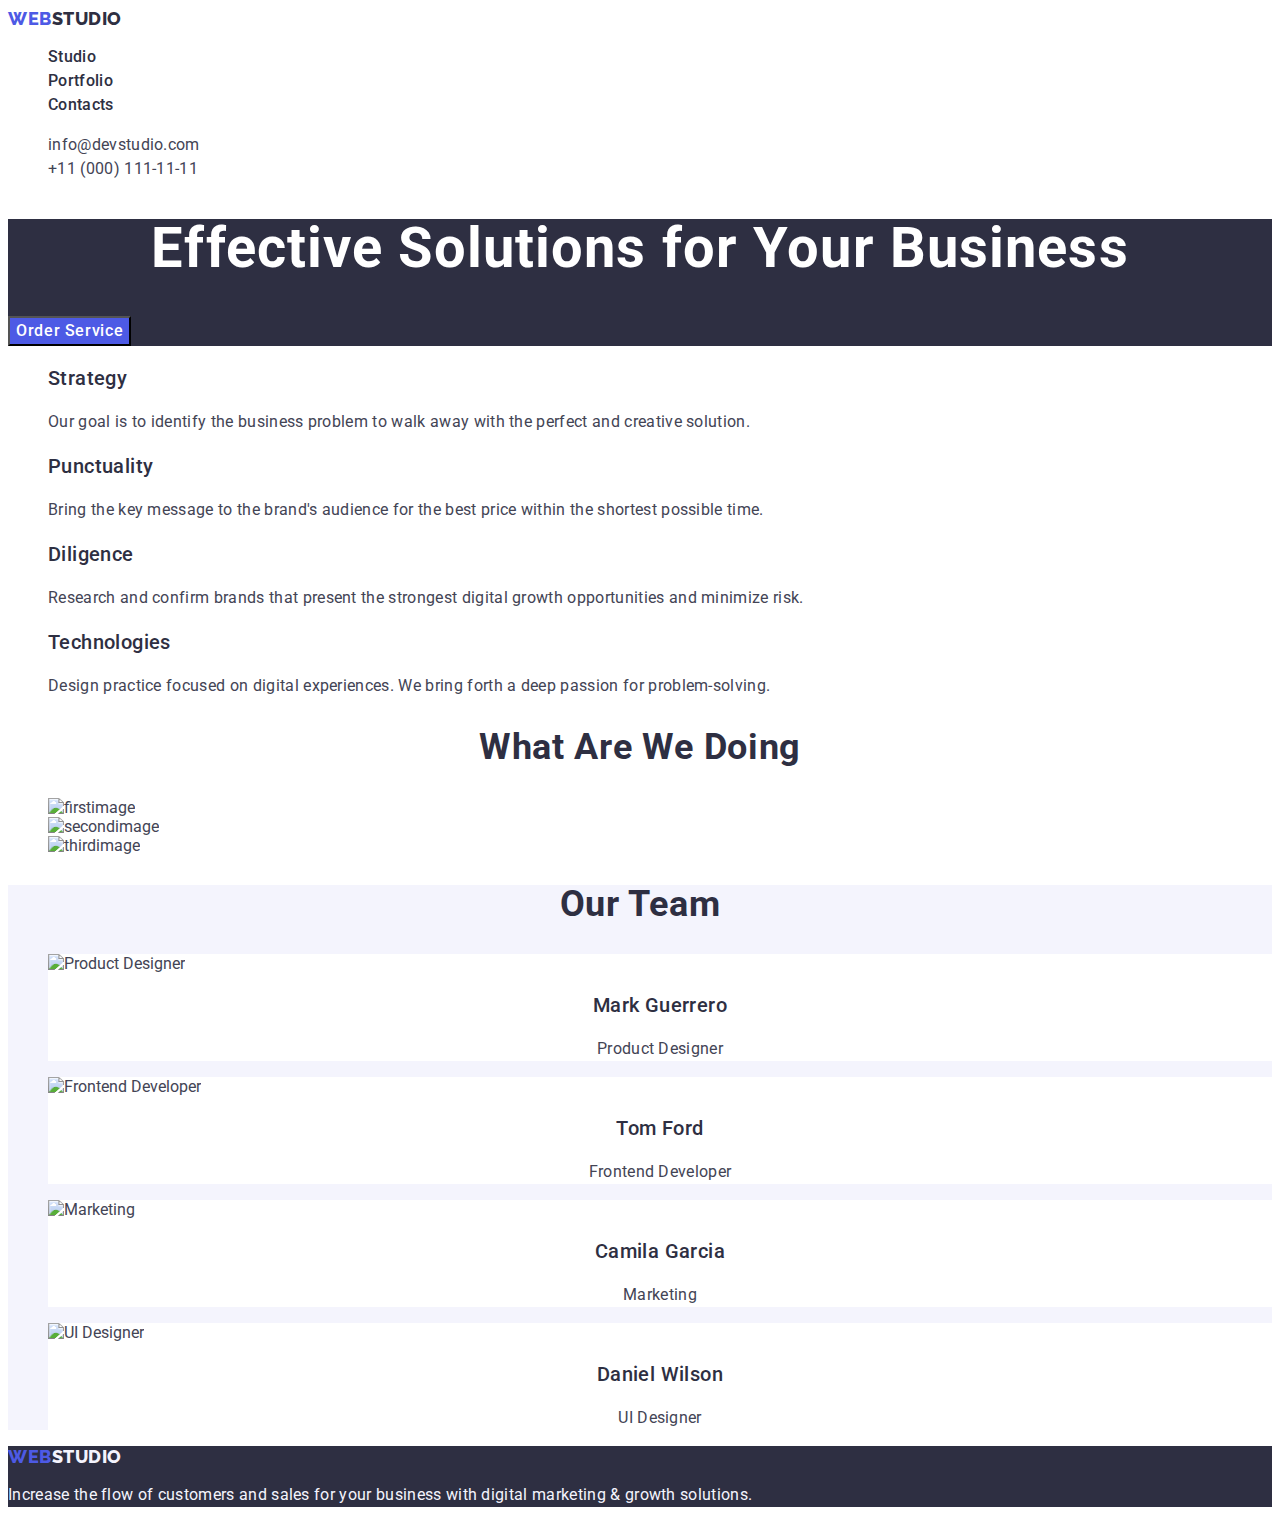
==== commit 177a0972: "clasa29" ====
--- a/index.html
+++ b/index.html
@@ -85,8 +85,8 @@
           <li>
             <img
               class="image-section-two"
-              src="./images/Firstimage.jpg"
-              alt="Firstimage"
+              src="./images/firstimage.jpg"
+              alt="firstimage"
               width="360"
               height="300"
             />
@@ -94,8 +94,8 @@
           <li>
             <img
               class="image-section-two"
-              src="./images/Secondimage.jpg"
-              alt="Secondimage"
+              src="./images/secondimage.jpg"
+              alt="secondimage"
               width="360"
               height="300"
             />
@@ -103,8 +103,8 @@
           <li>
             <img
               class="image-section-two"
-              src="./images/Thirdimage.jpg"
-              alt="Thirdimage"
+              src="./images/thirdimage.jpg"
+              alt="thirdimage"
               width="360"
               height="300"
             />
@@ -117,7 +117,7 @@
           <li class="team-member-container">
             <img
               class="team-member-image"
-              src="./images/Image1.jpg"
+              src="./images/image1.jpg"
               alt="Product Designer"
               width="264"
               height="260"
@@ -128,7 +128,7 @@
           <li class="team-member-container">
             <img
               class="team-member-image"
-              src="./images/Image2.jpg"
+              src="./images/image2.jpg"
               alt="Frontend Developer"
               width="264"
               height="260"
@@ -150,7 +150,7 @@
           <li class="team-member-container">
             <img
               class="team-member-image"
-              src="./images/Image4.jpg"
+              src="./images/image4.jpg"
               alt="UI Designer"
               width="264"
               height="260"
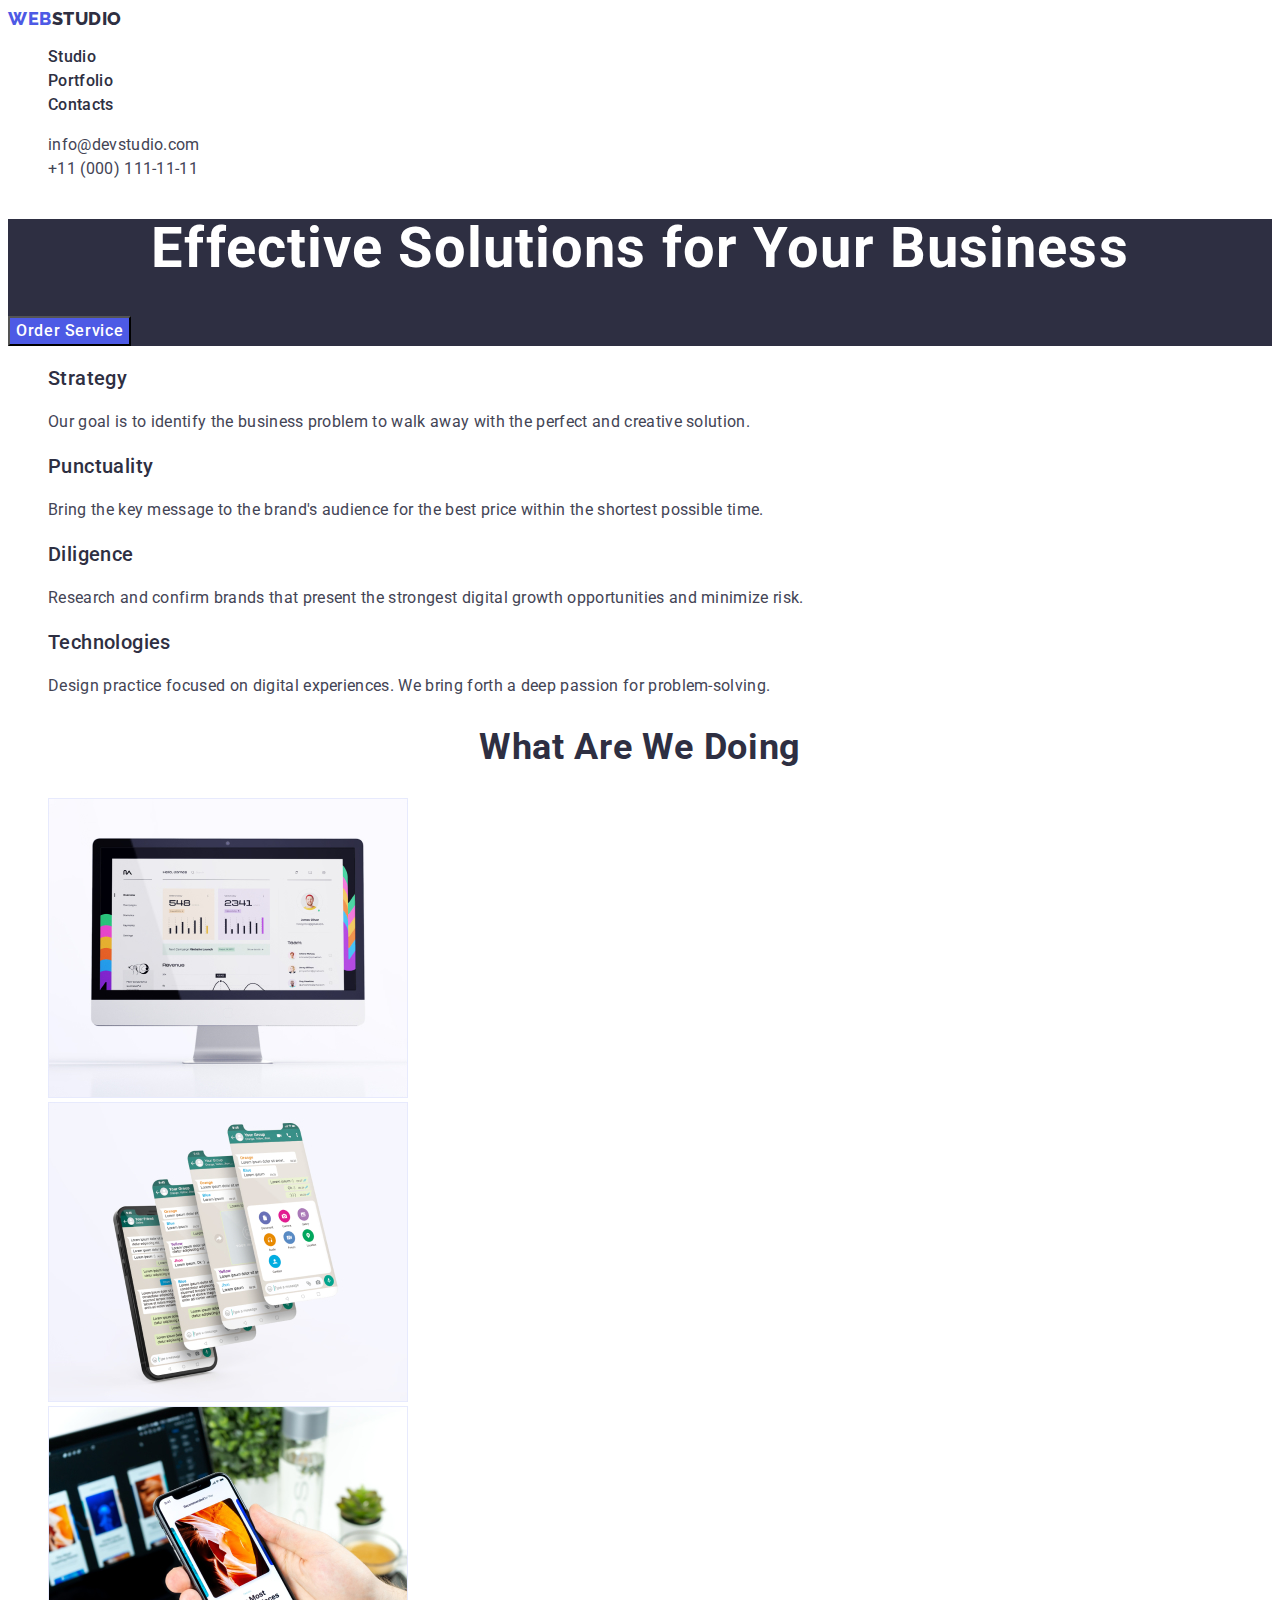
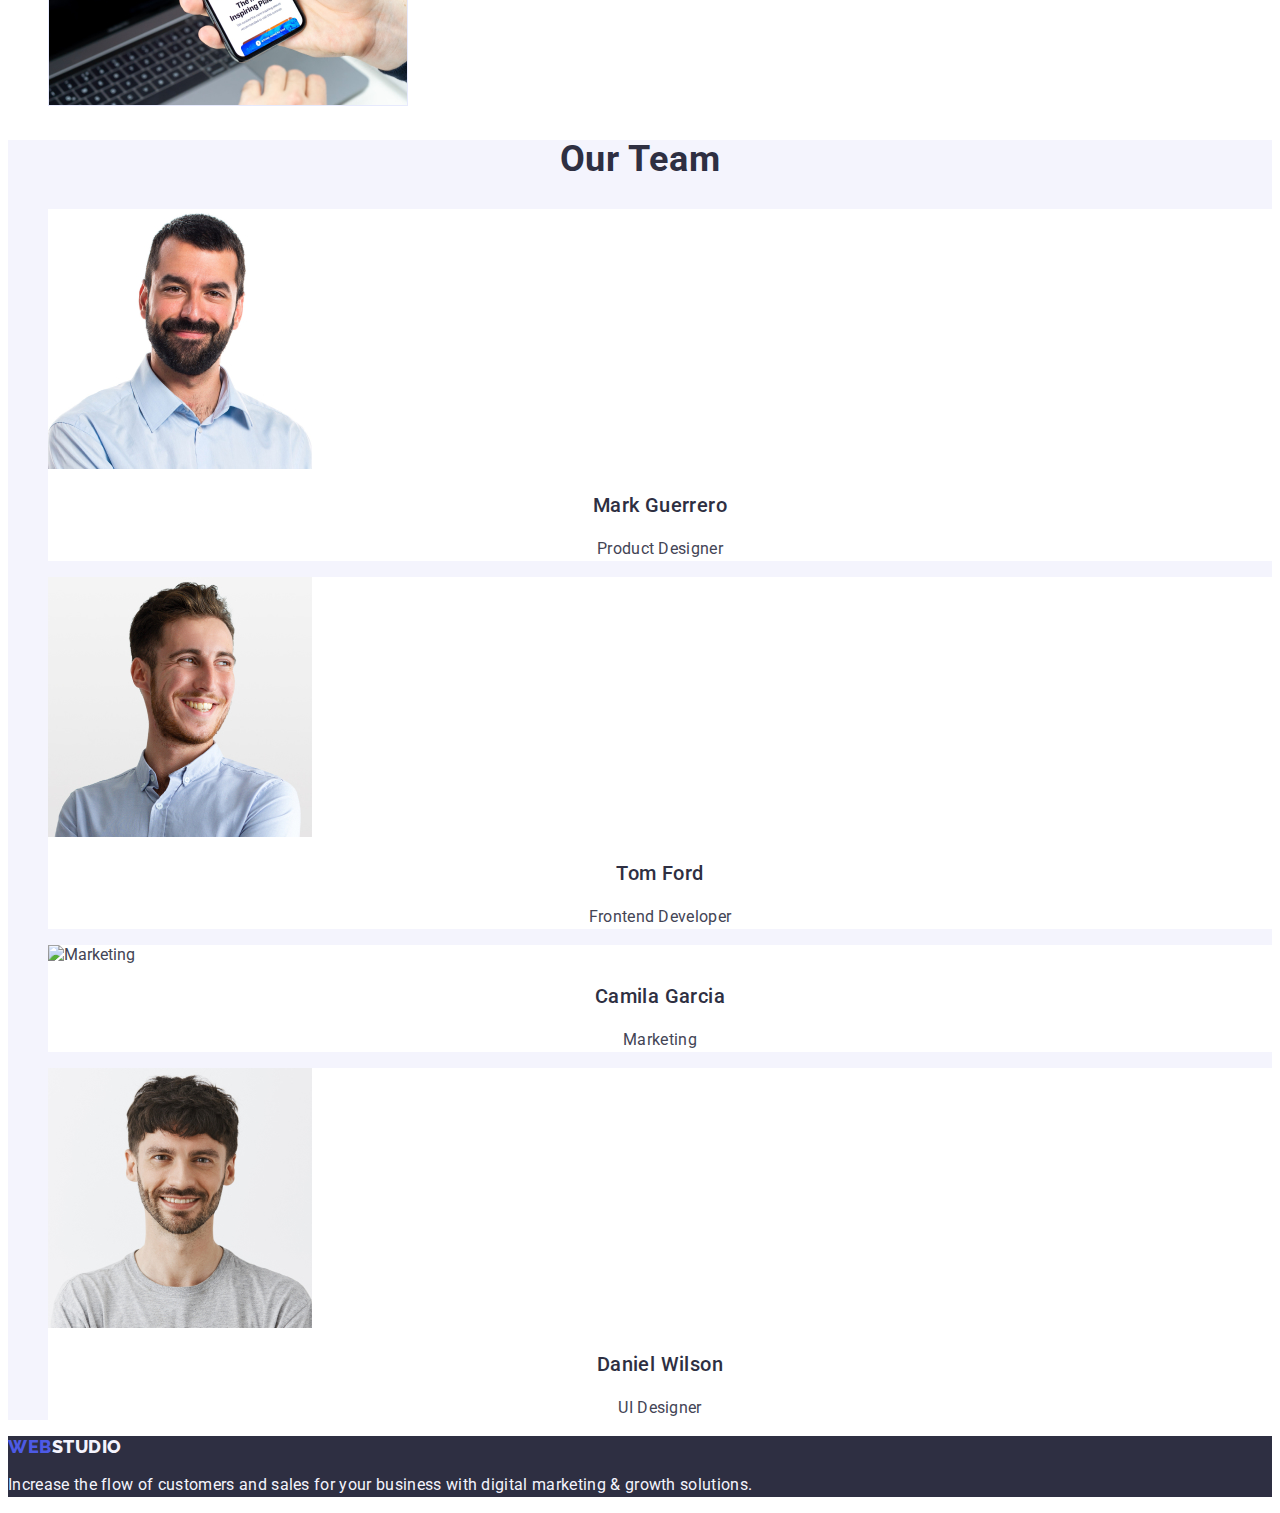
==== commit 24400ebe: "clasa30" ====
--- a/index.html
+++ b/index.html
@@ -85,8 +85,8 @@
           <li>
             <img
               class="image-section-two"
-              src="./images/firstimage.jpg"
-              alt="firstimage"
+              src="./images/Firstimage.jpg"
+              alt="Firstimage"
               width="360"
               height="300"
             />
@@ -94,8 +94,8 @@
           <li>
             <img
               class="image-section-two"
-              src="./images/secondimage.jpg"
-              alt="secondimage"
+              src="./images/Secondimage.jpg"
+              alt="Secondimage"
               width="360"
               height="300"
             />
@@ -103,8 +103,8 @@
           <li>
             <img
               class="image-section-two"
-              src="./images/thirdimage.jpg"
-              alt="thirdimage"
+              src="./images/Thirdimage.jpg"
+              alt="Thirdimage"
               width="360"
               height="300"
             />
@@ -117,7 +117,7 @@
           <li class="team-member-container">
             <img
               class="team-member-image"
-              src="./images/image1.jpg"
+              src="./images/Image1.jpg"
               alt="Product Designer"
               width="264"
               height="260"
@@ -128,7 +128,7 @@
           <li class="team-member-container">
             <img
               class="team-member-image"
-              src="./images/image2.jpg"
+              src="./images/Image2.jpg"
               alt="Frontend Developer"
               width="264"
               height="260"
@@ -150,7 +150,7 @@
           <li class="team-member-container">
             <img
               class="team-member-image"
-              src="./images/image4.jpg"
+              src="./images/Image4.jpg"
               alt="UI Designer"
               width="264"
               height="260"
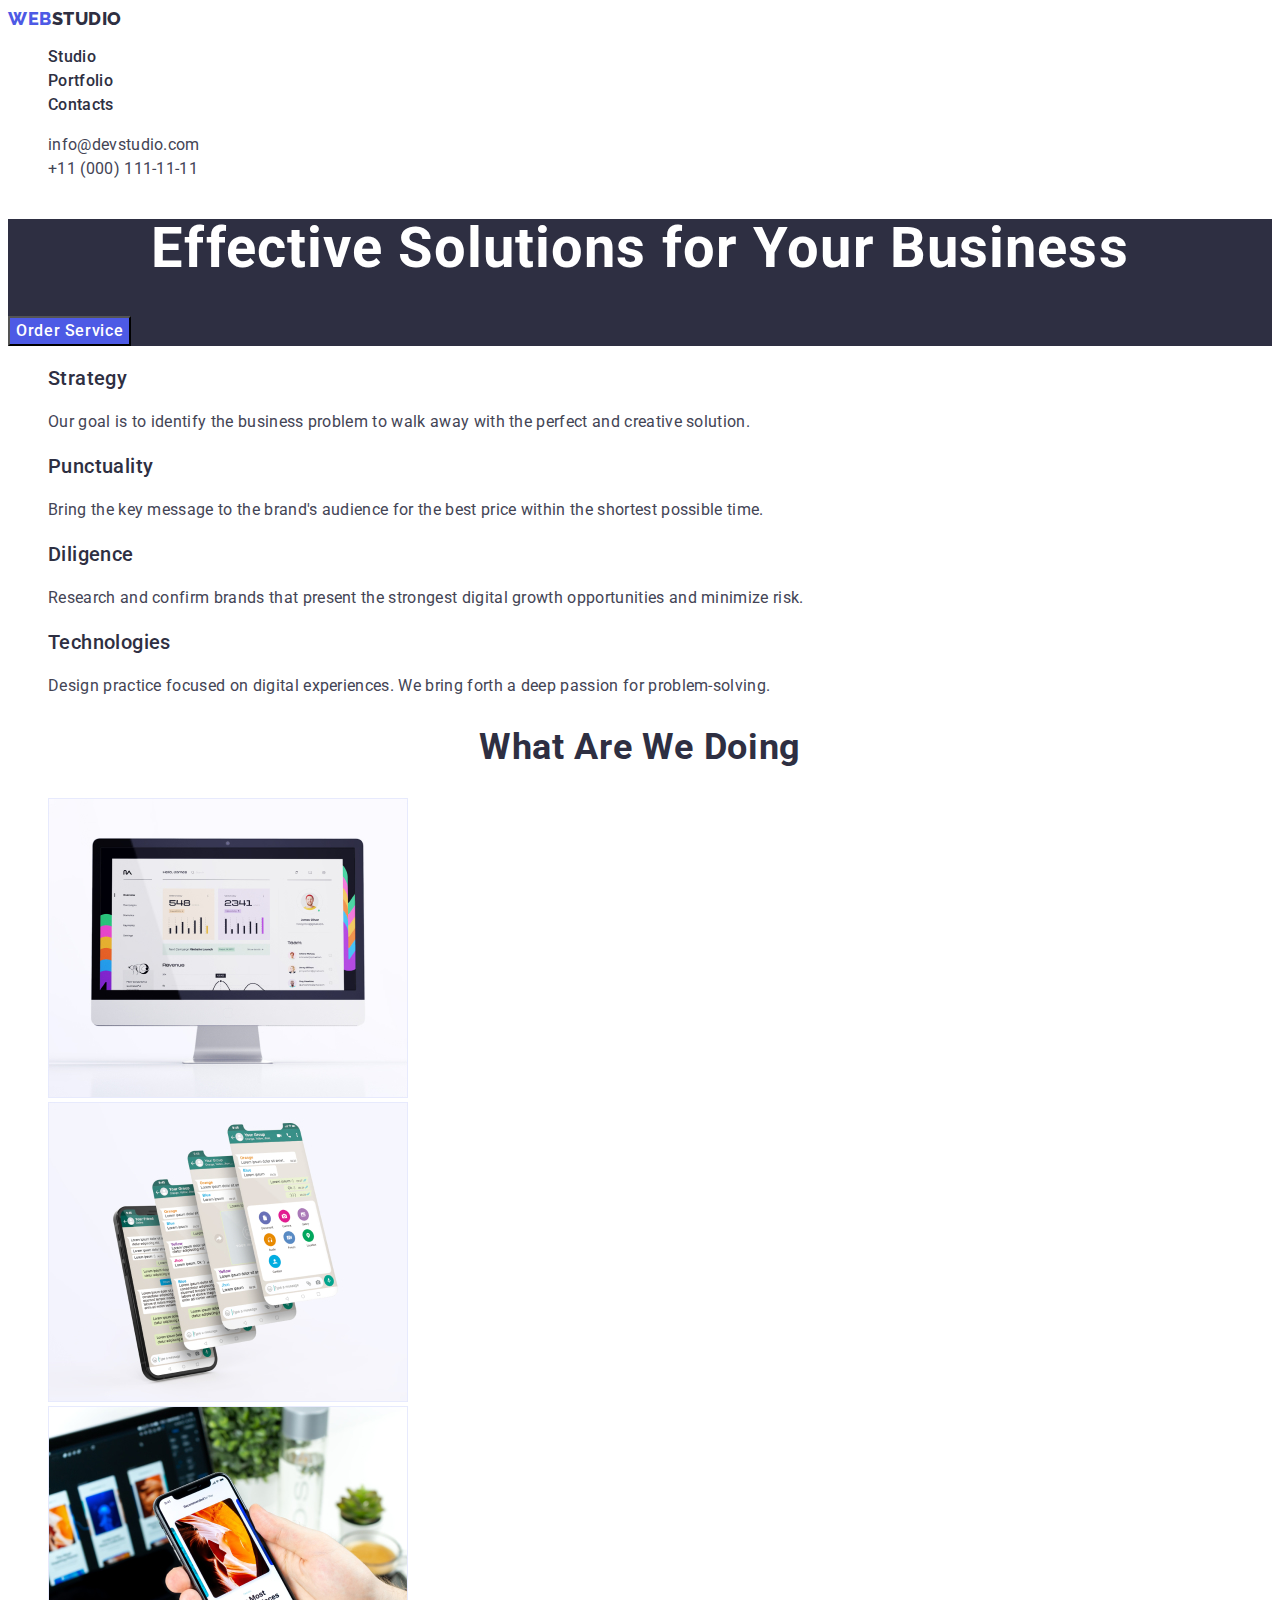
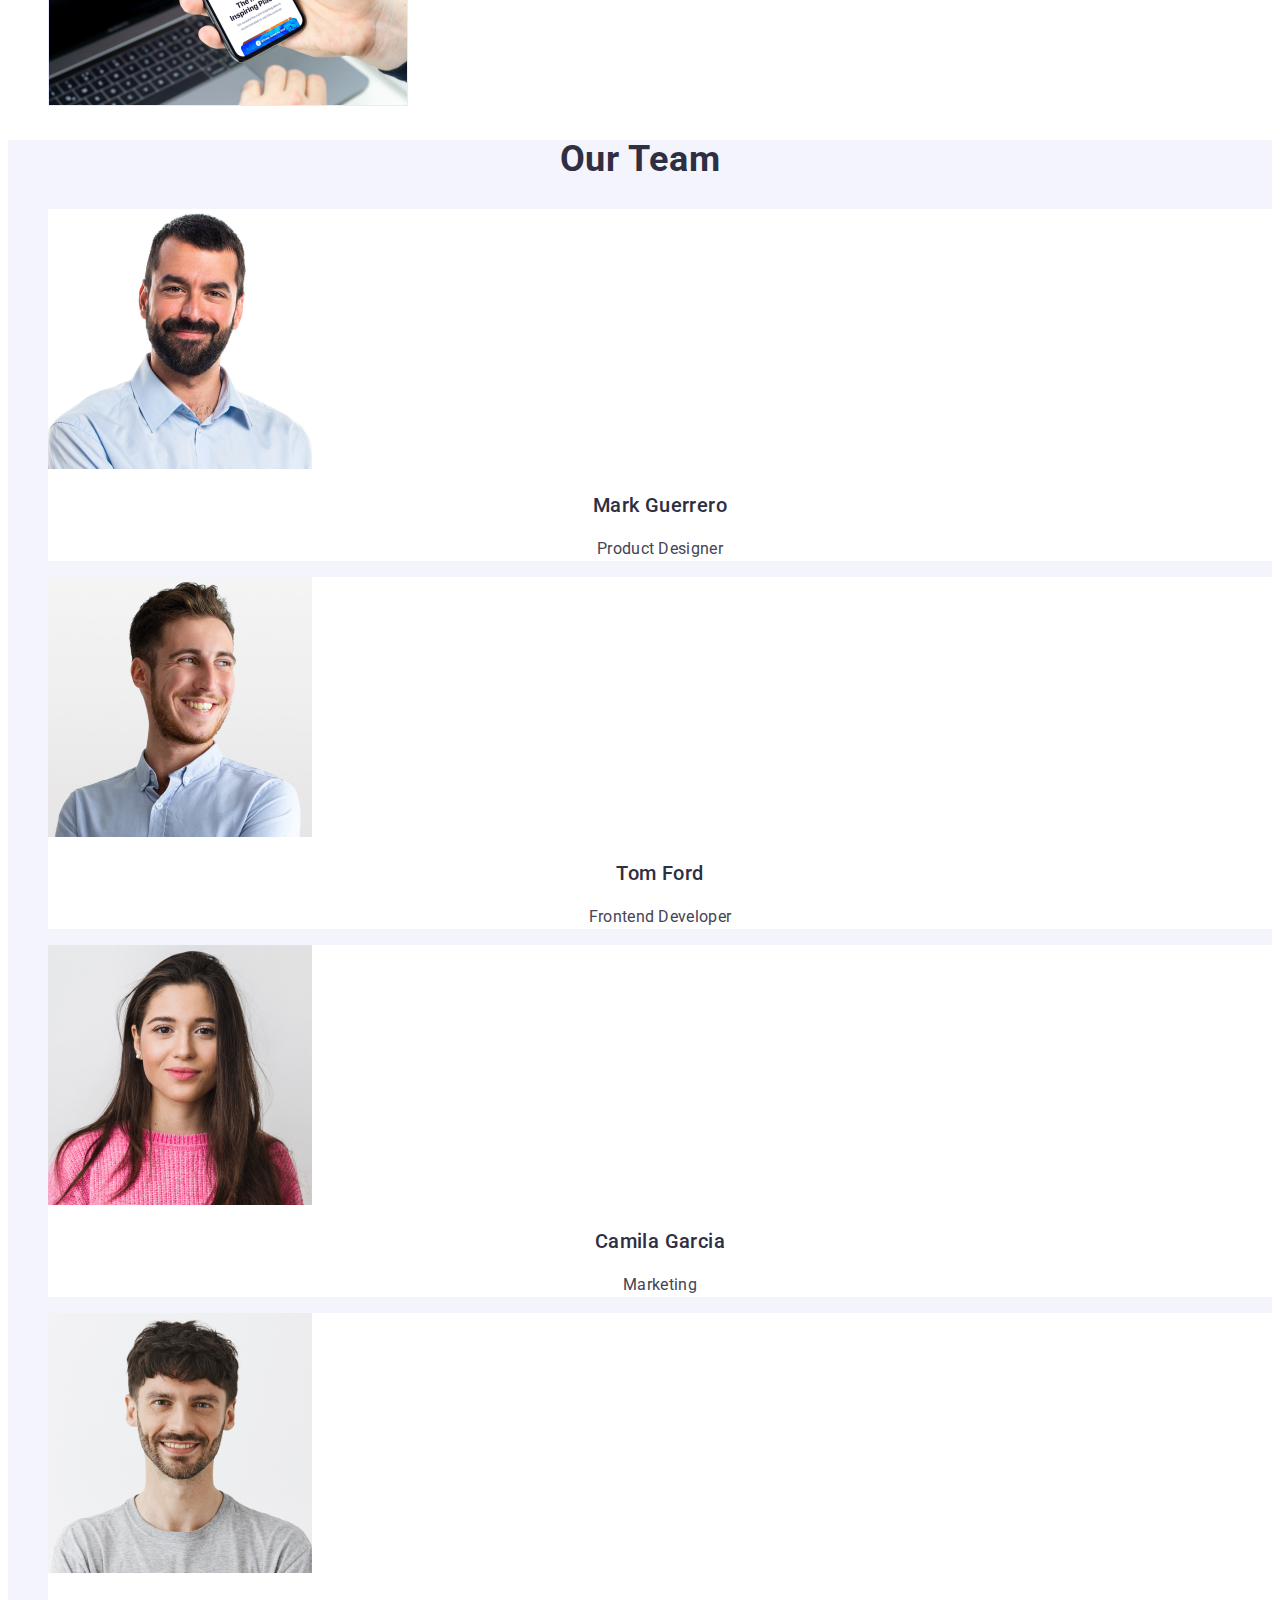
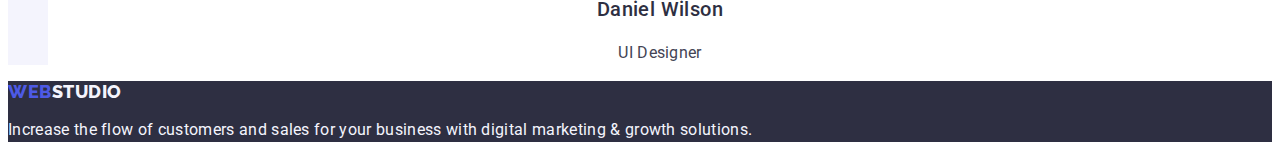
==== commit 9650e3f0: "clasa31" ====
--- a/index.html
+++ b/index.html
@@ -139,7 +139,7 @@
           <li class="team-member-container">
             <img
               class="team-member-image"
-              src="./images/image3.jpg"
+              src="./images/Image3.jpg"
               alt="Marketing"
               width="264"
               height="260"
